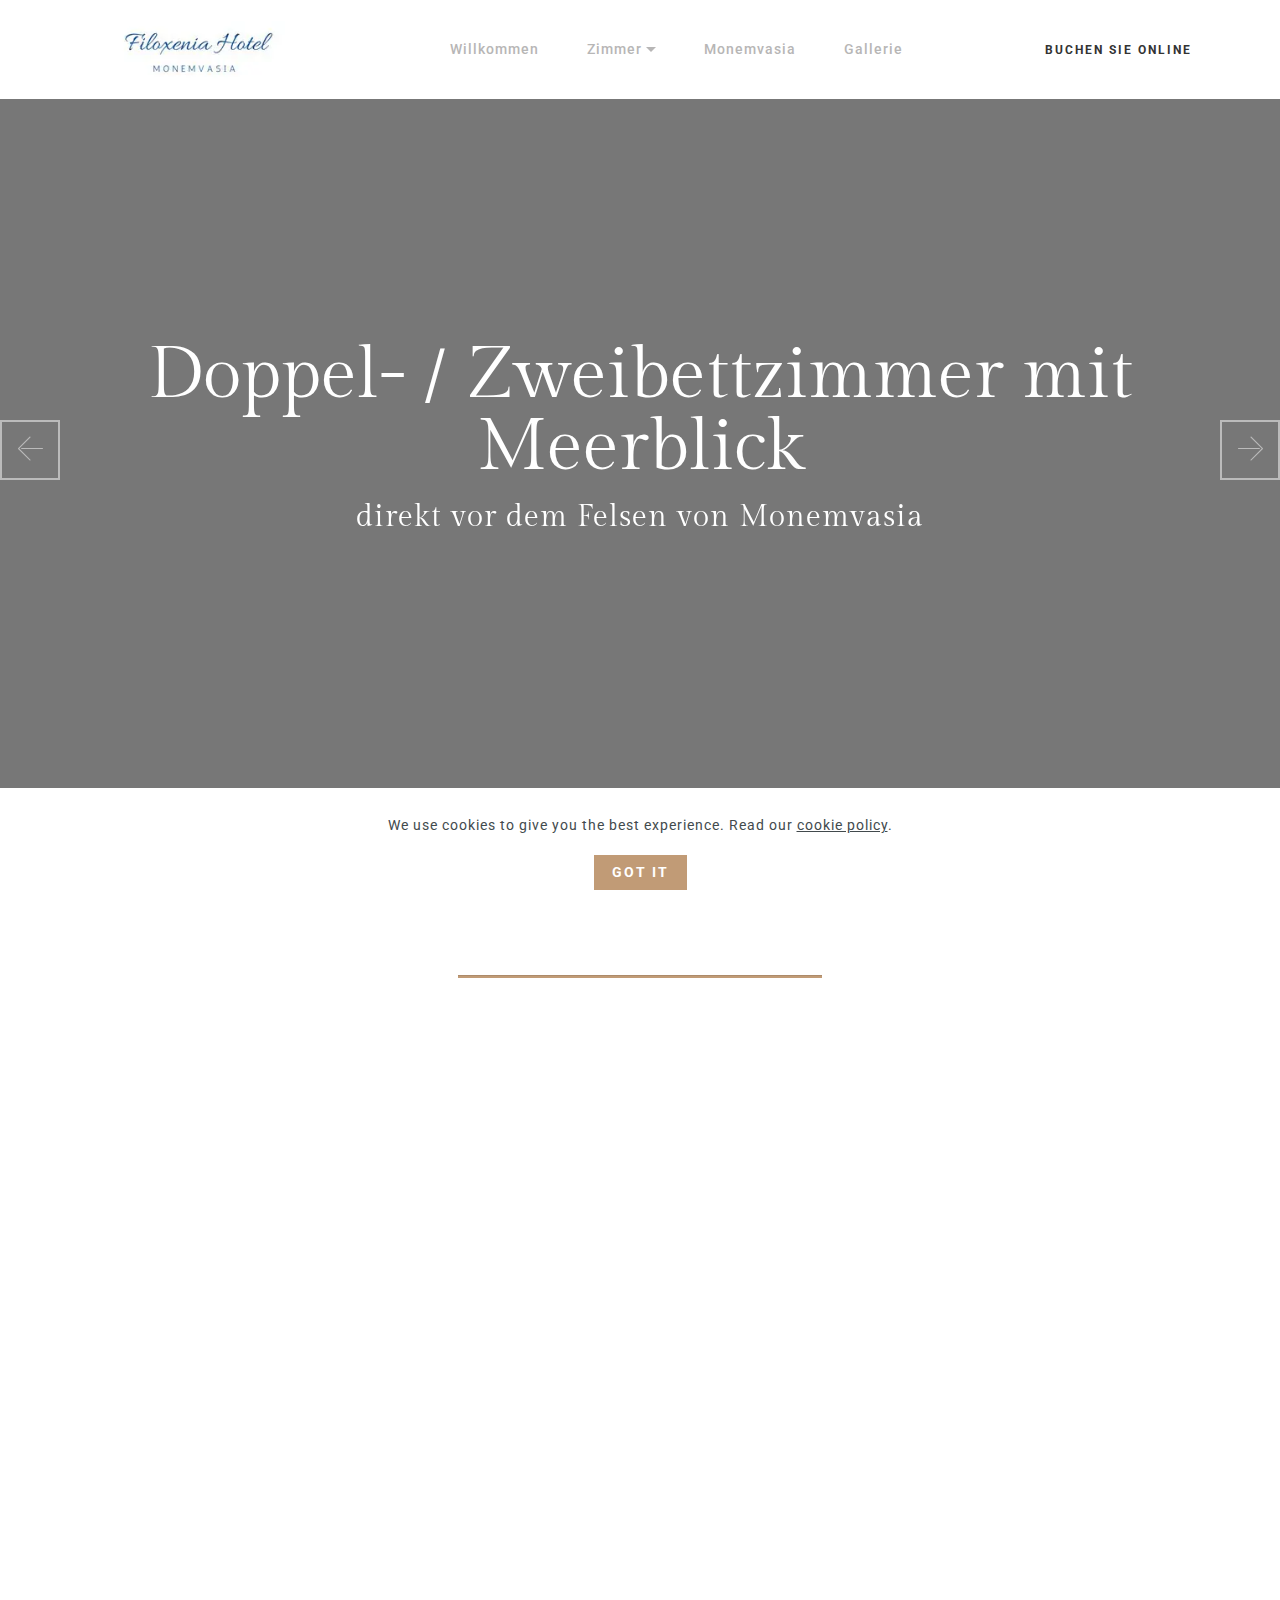
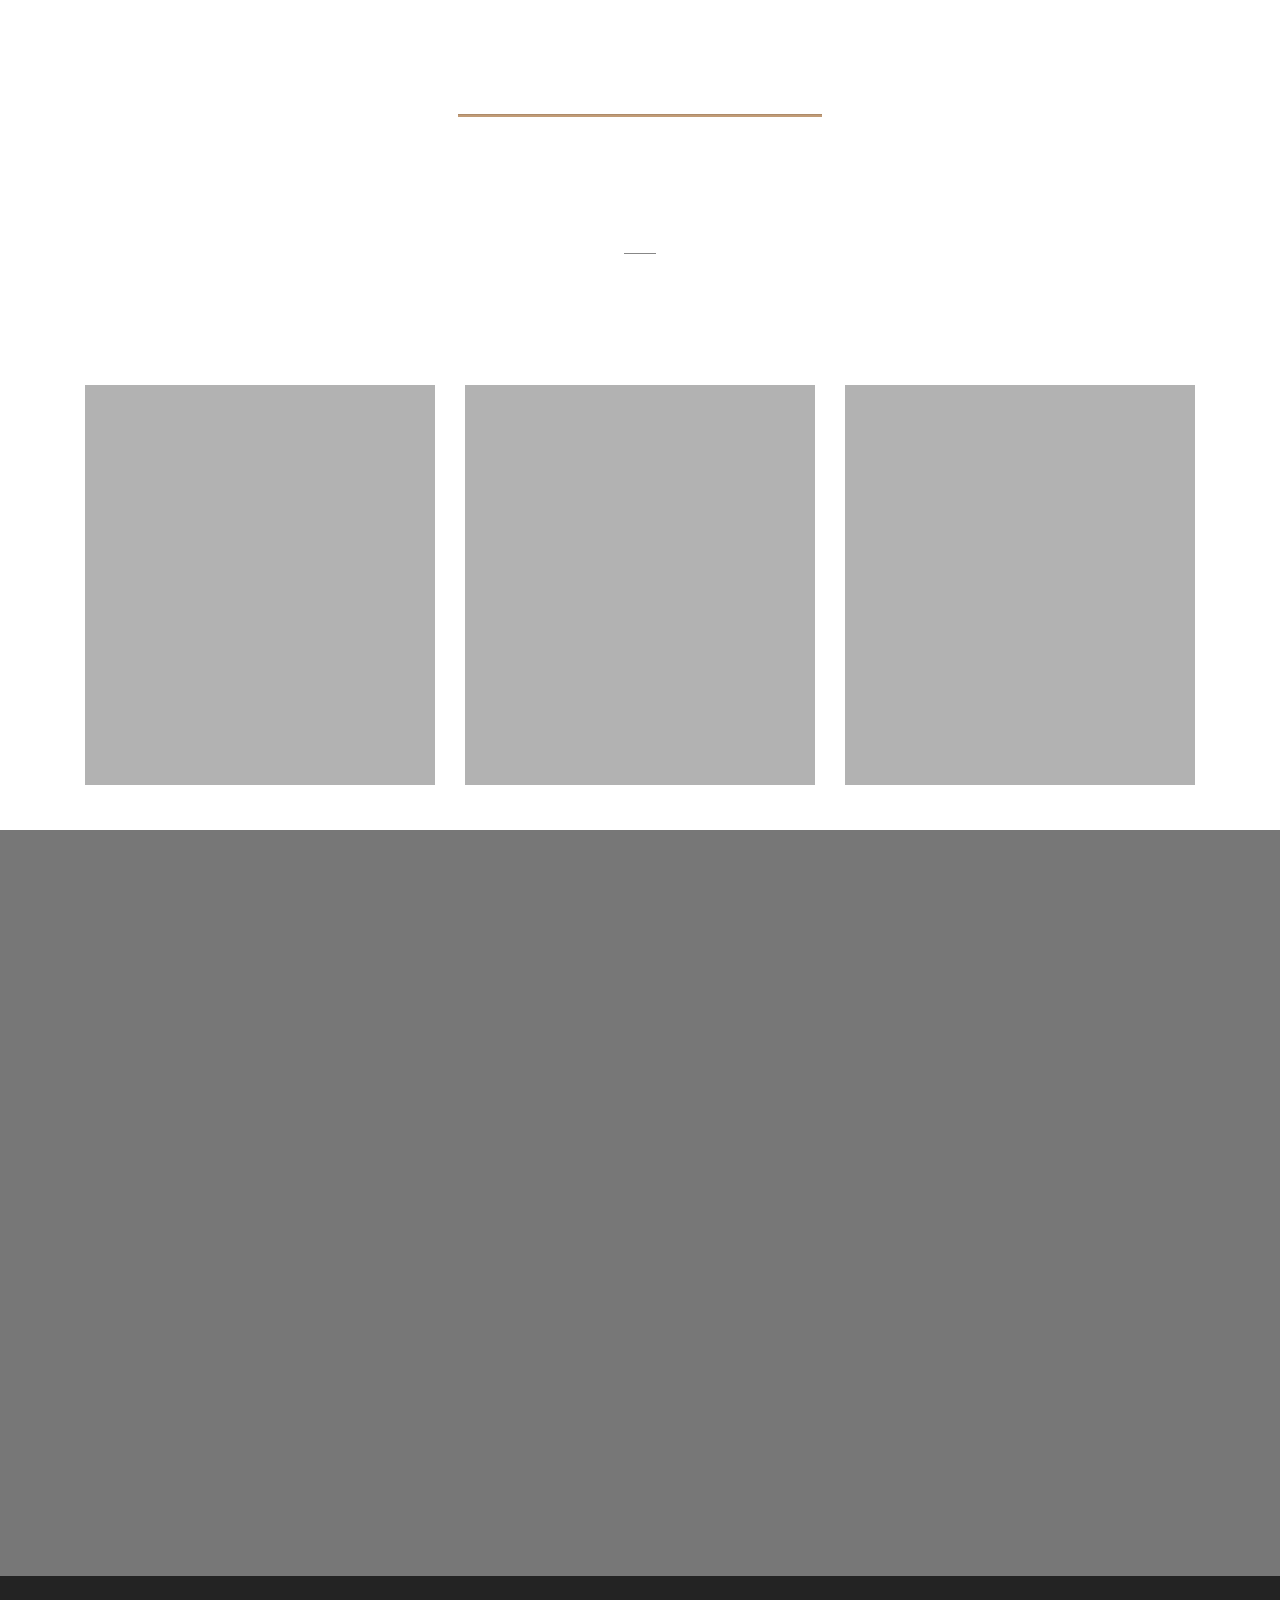
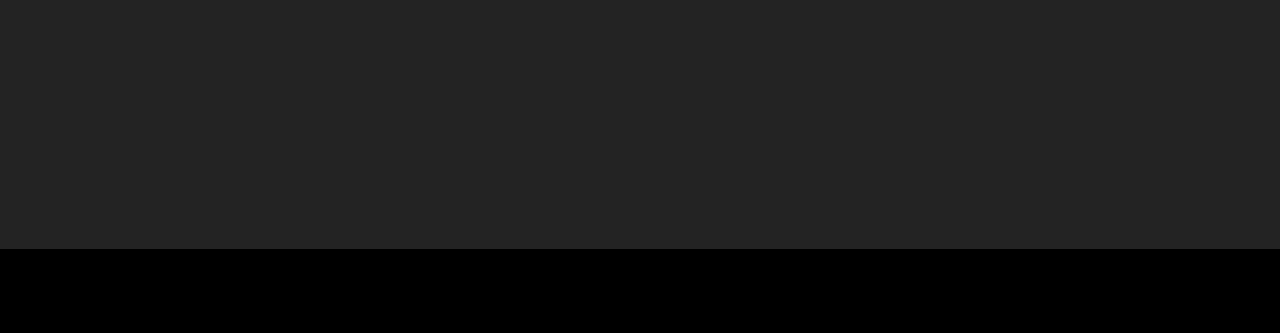
==== page1.html @ c31630b3 "create github pages" ====
<!--Start of Tawk.to Script-->

<script type="text/javascript">

var Tawk_API=Tawk_API||{}, Tawk_LoadStart=new Date();

(function(){

var s1=document.createElement("script"),s0=document.getElementsByTagName("script")[0];

s1.async=true;

s1.src='https://embed.tawk.to/5cc0c6acd6e05b735b4422e1/default';

s1.charset='UTF-8';

s1.setAttribute('crossorigin','*');

s0.parentNode.insertBefore(s1,s0);

})();

</script>

<!--End of Tawk.to Script--><!DOCTYPE html>
<html  >
<head>
  
  <meta charset="UTF-8">
  <meta http-equiv="X-UA-Compatible" content="IE=edge">
  
  <meta name="viewport" content="width=device-width, initial-scale=1, minimum-scale=1">
  <link rel="shortcut icon" href="assets/images/logo-filoxenia-monemvasia.jpg" type="image/x-icon">
  <meta name="description" content="Hotel Filoxenia Monemvasia, Peloponnese, Greece">
  
  
  <title>filoxenia-monemvasia/rooms/double-room-sea-view</title>
  <link rel="stylesheet" href="assets/web/assets/mobirise-icons/mobirise-icons.css">
  <link rel="stylesheet" href="assets/tether/tether.min.css">
  <link rel="stylesheet" href="assets/bootstrap/css/bootstrap.min.css">
  <link rel="stylesheet" href="assets/bootstrap/css/bootstrap-grid.min.css">
  <link rel="stylesheet" href="assets/bootstrap/css/bootstrap-reboot.min.css">
  <link rel="stylesheet" href="assets/web/assets/gdpr-plugin/gdpr-styles.css">
  <link rel="stylesheet" href="assets/animatecss/animate.min.css">
    <link rel="stylesheet" href="assets/popup-overlay-plugin/style.css">
  <link rel="stylesheet" href="assets/dropdown/css/style.css">
  <link rel="stylesheet" href="assets/socicon/css/styles.css">
  <link rel="stylesheet" href="assets/theme/css/style.css">
  <link rel="preload" href="https://fonts.googleapis.com/css?family=Gilda+Display:400&display=swap" as="style" onload="this.onload=null;this.rel='stylesheet'">
  <noscript><link rel="stylesheet" href="https://fonts.googleapis.com/css?family=Gilda+Display:400&display=swap"></noscript>
  <link rel="preload" href="https://fonts.googleapis.com/css?family=Roboto:100,100i,300,300i,400,400i,500,500i,700,700i,900,900i&display=swap" as="style" onload="this.onload=null;this.rel='stylesheet'">
  <noscript><link rel="stylesheet" href="https://fonts.googleapis.com/css?family=Roboto:100,100i,300,300i,400,400i,500,500i,700,700i,900,900i&display=swap"></noscript>
  <link rel="preload" as="style" href="assets/mobirise/css/mbr-additional.css"><link rel="stylesheet" href="assets/mobirise/css/mbr-additional.css" type="text/css">

  
  
  

</head>
<body>
  
  <section class="menu1 menu cid-tWHTuwVwX8" once="menu" id="menu1-h">

    
    

    <nav class="navbar navbar-dropdown navbar-expand-lg">
        <div class="navbar-brand">
            <span class="navbar-logo">
                <a href="#">
                    <img src="assets/images/logo-filoxenia-monemvasia.webp" alt="" style="height: 5.2rem;">
                </a>
            </span>
            
        </div>
        <button class="navbar-toggler" type="button" data-toggle="collapse" data-target="#navbarSupportedContent" aria-controls="navbarNavAltMarkup" aria-expanded="false" aria-label="Toggle navigation">
            <div class="hamburger">
                <span></span>
                <span></span>
                <span></span>
                <span></span>
            </div>
        </button>
      <div class="collapse navbar-collapse" id="navbarSupportedContent">
            <ul class="navbar-nav nav-dropdown mbr-section-btn" data-app-modern-menu="true"><li class="nav-item">
                    <a class="nav-link link text-warning text-primary display-7" href="index.html">Willkommen</a>
                </li>
                <li class="nav-item dropdown">
                    <a class="nav-link link text-warning dropdown-toggle display-7" href="#" data-toggle="dropdown-submenu" aria-expanded="false">Zimmer</a><div class="dropdown-menu"><a class="text-warning dropdown-item text-primary display-7" href="page1.html">Double or Twin room with Sea view<br></a><a class="text-warning dropdown-item text-primary display-7" href="page5.html" aria-expanded="false">Double or Twin room partial view</a><a class="text-warning dropdown-item text-primary display-7" href="page3.html" aria-expanded="false">Triple room</a><a class="text-warning dropdown-item text-primary display-7" href="page2.html" aria-expanded="false">Superior Double room with sea view</a><a class="text-warning dropdown-item text-primary display-7" href="page4.html" aria-expanded="false">Family / Quadruple room</a></div>
                </li>
                <li class="nav-item">
                    <a class="nav-link link text-warning text-primary display-7" href="page6.html">Monemvasia</a>
                </li>
                <li class="nav-item">
                    <a class="nav-link link text-warning text-primary display-7" href="page7.html">Gallerie</a>
                </li></ul>
            <div class="icons-menu">
              <a href="index.html" target="_blank">
                <span class="p-2 mbr-iconfont mbri-mobile"></span>
              </a>
              <a href="mailto:info@filoxenia-monemvasia.gr">
                <span class="p-2 mbr-iconfont mbri-letter"></span>
              </a>
              
              
              
              
            </div>
            <div class="navbar-buttons mbr-section-btn"><a class="btn btn-sm btn-white display-4" href="https://ibe.channex.io/book-now-online">
                    BUCHEN SIE ONLINE
                </a></div>
      </div>
    </nav>
</section>

<section class="slider1 hotelm4_slider1 carousel slide cid-tWHWP2cUi0" data-interval="false" id="slider1-r">

    

    <div class="full-screen"><div class="mbr-slider slide carousel" data-keyboard="false" data-bs-keyboard="false" data-ride="false" data-bs-ride="false" data-interval="false" data-bs-interval="false" data-bs-pause="false" data-pause="false"><ol class="carousel-indicators"><li data-app-prevent-settings="" data-target="#slider1-r" data-bs-target="#slider1-r" class=" active" data-slide-to="0" data-bs-slide-to="0"></li><li data-app-prevent-settings="" data-target="#slider1-r" data-bs-target="#slider1-r" data-slide-to="1" data-bs-slide-to="1"></li></ol><div class="carousel-inner" role="listbox"><div class="carousel-item slider-fullscreen-image active" data-bg-video-slide="false" style="background-image: url(assets/images/w.13-min.webp);"><div class="container container-slide"><div class="image_wrapper"><div class="mbr-overlay"></div><img src="assets/images/w.13-min.webp" alt="" title=""><div class="carousel-caption justify-content-center"><div class="col-10 align-center"><h2 class="mbr-fonts-style display-1">Doppel- / Zweibettzimmer mit Meerblick</h2><p class="lead mbr-text mbr-fonts-style display-5">direkt vor dem Felsen von Monemvasia</p></div></div></div></div></div><div class="carousel-item slider-fullscreen-image" data-bg-video-slide="false" style="background-image: url(assets/images/min.webp);"><div class="container container-slide"><div class="image_wrapper"><div class="mbr-overlay"></div><img src="assets/images/min.webp" alt="" title=""><div class="carousel-caption justify-content-center"><div class="col-10 align-center"><h2 class="mbr-fonts-style display-1">Doppel- / Zweibettzimmer mit Meerblick</h2><p class="lead mbr-text mbr-fonts-style display-5">direkt vor dem Felsen von Monemvasia</p></div></div></div></div></div></div><a data-app-prevent-settings="" class="carousel-control carousel-control-prev" role="button" data-slide="prev" data-bs-slide="prev" href="#slider1-r"><span aria-hidden="true" class="mbri-left mbr-iconfont"></span><span class="sr-only visually-hidden">Previous</span></a><a data-app-prevent-settings="" class="carousel-control carousel-control-next" role="button" data-slide="next" data-bs-slide="next" href="#slider1-r"><span aria-hidden="true" class="mbri-right mbr-iconfont"></span><span class="sr-only visually-hidden">Next</span></a></div></div>

</section>

<section class="mbr-section content1 hotelm4_content1 cid-tWI4MpOX67" id="content1-s">

	

	<div class="container">
		<div class="row justify-content-center">
			<div class="inner-container" style="width: 100%;">
				<hr class="line" style="width: 32%;">
				<p class="mbr-text mbr-fonts-style align-center display-5">Doppel-/Zweibettzimmer mit Meerblick sind voll ausgestattet und bieten einen atemberaubenden Blick auf das Meer und den Felsen von Monemvasia. Sie verfügen über einen möblierten Balkon mit Meerblick. Die Zimmer befinden sich im Erdgeschoss und ersten Stock und sind mit dem Aufzug erreichbar.<br><br>Zimmerausstattung: Dusche, Safe, Telefon, Klimaanlage, Haartrockner, Balkon, Kühlschrank, Toilette, eigenes Bad, Flachbild-TV, Kleiderschrank, Meerblick, kostenfreies WLAN.<br><br>Zimmergröße: 18 m².<br>Betten: 1 Doppelbett mit einer Breite von 140-150 cm oder 2 Einzelbetten mit einer Breite von 90-100 cm.
				</p>
				<hr class="line" style="width: 32%;">
			</div>
		</div>
	</div>
</section>

<section class="features13 popup-btn-cards cid-tXmMVgQjzH" id="features13-2g">

    

    
    <div class="container">
        <h3 class="mbr-section-subtitle main-subtitle mbr-fonts-style align-center mbr-lighter display-4">
            HOTEL FILOXENIA MONEMVASIA&nbsp;</h3>
        <div class="underline align-center pb-3">
            <div class="line"></div>
        </div>
        <h2 class="mbr-section-title main-title mbr-fonts-style align-center display-2">
            Hotel Services &amp; Highlights</h2>
        <div class="row justify-content-center mt-5">
            <div class="col-md-6 content-section col-lg-4 first-row-card">
                <div class="wrapper card-wrapper">
                    <div class="mbr-overlay"></div>
                    <img src="assets/images/quasv04-700x387.webp" alt="">
                    <div class="content-block mbr-white">
                        <h2 class="mbr-section-title card-title mbr-fonts-style align-center mbr-lighter pb-3 display-5">Tägliche Zimmerreinigung&nbsp;</h2>
                        <h3 class="mbr-section-subtitle card-subtitle mbr-fonts-style align-center display-4">HOUSEKEEPING</h3>
                    </div>
                </div>
            </div>

            <div class="col-md-6 content-section col-lg-4 first-row-card">
                <div class="wrapper card-wrapper">
                    <div class="mbr-overlay"></div>
                    <img src="assets/images/08.webp" alt="">
                    <div class="content-block mbr-white">
                        <h2 class="mbr-section-title card-title mbr-fonts-style align-center mbr-lighter pb-3 display-5">Traditionelles Frühstück</h2>
                        <h3 class="mbr-section-subtitle card-subtitle mbr-fonts-style align-center display-4">MON-SON: 08:00 -10:00 UHR</h3>
                    </div>
                </div>
            </div>

            <div class="col-md-6 content-section col-lg-4">
                <div class="wrapper card-wrapper">
                    <div class="mbr-overlay"></div>
                    <img src="assets/images/fortified-city-monemvasia-sea-laconia-greece-peloponnese-min-700x467.webp" alt="">
                    <div class="content-block mbr-white">
                        <h2 class="mbr-section-title card-title mbr-fonts-style align-center mbr-lighter pb-3 display-5">Wunderschöner Urlaubsort</h2>
                        <h3 class="mbr-section-subtitle card-subtitle mbr-fonts-style align-center display-4">In MONEMVASIA</h3>
                    </div>
                </div>
            </div>

            

        </div>
    </div>
</section>

<section class="maps4 hotelm4_maps4 cid-tXmMX1OA90 mbr-parallax-background" id="maps4-2h">

	
    


	<div class="mbr-overlay" style="opacity: 0.5; background-color: rgb(0, 0, 0);">
	</div>
	<div class="container mbr-white">
		
		
		<h2 class="mbr-section-title main-title mbr-fonts-style align-center display-2">Wir freuen uns auf Ihren Kontakt</h2>
		<div class="row main-row justify-content-center pt-5">
			<div class="col-md-10 col-lg-6 form-wrapper">
				
				<h2 class="mbr-section-title form-title mbr-fonts-style pb-3 display-5">Bitte Formular ausfüllen</h2>
				<p class="mbr-text form-text mbr-fonts-style m-0 pb-4 mbr-lighter display-7">Falls Sie Fragen haben sollten, wir freuen uns auf Ihre Nachricht:</p>
				<div class="form1" data-form-type="formoid">
					
					<form action="https://mobirise.eu/" method="POST" class="mbr-form form-with-styler" data-form-title="Mobirise Form"><input type="hidden" name="email" data-form-email="true" value="xeelnkSDzeySKE8vCnLZRAt4De3G+/J+XlOUDst/HrRREev9hx/zMNvJmvyXGzv/w0u1QbWdBTkEB6HUQQ65VmMZj0HrhjK0Zrta/JtVHwnBqJroQAuyzgY6YbpmcMBw.SgWslPSzqSMlo4WdKe0sttro/nkMNei2SHUnL0xVpcCmk0YO6mQwM1LeCkGguurizhlKSPHo8hq4ielHPnnGFMDNnbAsUCcTEcNP9/NOXENG8pO2t/FfIugzeP3iZj6k">
						<div class="row">
							<div hidden="hidden" data-form-alert="" class="alert alert-success col-12">Thanks for filling
								out the form!</div>
							<div hidden="hidden" data-form-alert-danger="" class="alert alert-danger col-12"></div>
						</div>
						<div class="dragArea row">
							<div class="col-md-12 form-group " data-for="firstname">
								<label for="firstname-maps4-2h" class="form-control-label mbr-fonts-style display-7">Vor- und Nachname</label>
								<input type="text" name="firstname" data-form-field="First Name" required="required" class="form-control display-7" id="firstname-maps4-2h">
							</div>
							
							<div data-for="email" class="col-md-12 form-group ">
								<label for="email-maps4-2h" class="form-control-label mbr-fonts-style display-7">E-Mail</label>
								<input type="email" name="email" data-form-field="Email" class="form-control display-7" required="required" id="email-maps4-2h">
							</div>
							
							<div data-for="message" class="col-md-12 form-group ">
								<label for="message-maps4-2h" class="form-control-label mbr-fonts-style display-7">Nachricht</label>
								<textarea name="message" data-form-field="Message" class="form-control display-7" id="message-maps4-2h"></textarea>
							</div>
							<div class="col-md-12 input-group-btn"><button type="submit" class="btn btn-lg btn-form btn-info display-4">SENDEN</button></div>
						</div>
					<span class="gdpr-block">
<label>
<span class="textGDPR display-7" style="color: #a7a7a7"><input type="checkbox" name="gdpr" id="gdpr-maps4-2h" required="">By continuing you agree to our <a style="color: #149dcc; text-decoration: none;" href="terms.html">Terms of Service</a> and <a style="color: #149dcc; text-decoration: none;" href="policy.html">Privacy Policy</a>.</span>
</label>
</span></form>
					
				</div>
			</div>

			<div class="col-md-10 col-lg-6">
				<div class="google-map"><iframe frameborder="0" style="border:0" src="https://www.google.com/maps/embed?pb=!1m18!1m12!1m3!1d3199.473285575088!2d23.036076315752645!3d36.687163281753314!2m3!1f0!2f0!3f0!3m2!1i1024!2i768!4f13.1!3m3!1m2!1s0x149e4028cdf6e199%3A0xb4c437f631eb71ba!2sHotel+Filoxenia+Monemvasia+Lakonias!5e0!3m2!1sde!2sde!4v1556049465210!5m2!1sde!2sde" allowfullscreen=""></iframe></div>
				<div class="row info-row justify-content-center pt-3">
					<div class="first-column col-12 mbr-fonts-style col-md-6 display-7">
						<div><br></div>
					</div>
					<div class="col-md-6 second-column mbr-fonts-style display-7"></div>
				</div>
			</div>
		</div>
	</div>
</section>

<section class="footer1 cid-tWHTuAcENZ" id="footer1-o">
    

    

    <div class="container">
        <div class="row justify-content-center mbr-white">
            <div class="col-md-6 first-column col-lg-4">
                <h2 class="mbr-section-title mbr-fonts-style pb-2 display-5">Unsere Adresse</h2>
                <h3 class="mbr-section-subtitle mbr-fonts-style mbr-lighter display-4">HOTEL FILOXENIA MONEMVASIA&nbsp;<div>ODOS AKRAS MOREAS, 23070 MONEMVASIA</div><div>(Lizenz-Nr: 1248K013A0045600)<br>E-MAIL: info@filoxenia-monemvasia.gr</div></h3>
                <p class="mbr-text mbr-fonts-style display-5">+30 27320 61716
                </p>
            </div>
            <div class="col-md-6 second-column col-lg-4">
                <h2 class="mbr-section-title mbr-fonts-style pb-2 display-5">
                    Folgen Sie uns</h2>
                <h3 class="mbr-section-subtitle mbr-fonts-style mbr-lighter display-4">
                    SOCIAL MEDIA CHANNELS
                </h3>
                <div class="icons-wrapper">
                    <ul>
                        <li>
                            <a class="icon-transition" href="#">
                                <span class="mbr-iconfont socicon-facebook socicon"></span>
                            </a>
                        </li>
                        <li id="HJrbPJt1" class="daMGKP"><a target="_blank" href="https://www.facebook.com/HotelFiloxeniaMonemvasiaLakonias/"><img src="https://static.tacdn.com/img2/widget/tripadvisor_logo_115x18.gif" alt="TripAdvisor" class="widEXCIMG" id="CDSWIDEXCLOGO"></a>
                        </li>
                        
                    </ul>
                </div>
            </div>
            <div class="col-md-7 col-lg-4 third-column">
                <h2 class="mbr-section-title mbr-fonts-style pb-2 display-5">Wetter:</h2>
                <p><a class="weatherwidget-io" href="https://forecast7.com/en/36d6923d06/monemvasia/" data-label_1="MONEMVASIA" data-label_2="WEATHER" data-theme="original" style="display: block; position: relative; height: 98px; padding: 0px; overflow: hidden; text-align: left; text-indent: -299rem;">MONEMVASIA WEATHER<iframe id="weatherwidget-io-0" class="weatherwidget-io-frame" title="Weather Widget" scrolling="no" frameborder="0" width="100%" src="https://weatherwidget.io/w/" style="display: block; position: absolute; top: 0px; height: 98px;"></iframe></a><br></p>
<script>!function(d,s,id){var js,fjs=d.getElementsByTagName(s)[0];if(!d.getElementById(id)){js=d.createElement(s);js.id=id;js.src='https://weatherwidget.io/js/widget.min.js';fjs.parentNode.insertBefore(js,fjs);}}(document,'script','weatherwidget-io-js');</script>
            </div>
        </div>
    </div>
</section>

<section class="footer2 cid-tWHTuAEEJq" once="footer" id="footer2-p">

    

    

    <div class="container">
        <div class="row justify-content-center mbr-white">
            <div class="col-12">
                <p class="mbr-text mb-0 mbr-fonts-style align-center display-7">
                    © Copyright 2023-2024 All in One - All Rights Reserved
                </p>
            </div>
        </div>
    </div>
</section>


<script src="assets/web/assets/jquery/jquery.min.js"></script>
  <script src="assets/popper/popper.min.js"></script>
  <script src="assets/tether/tether.min.js"></script>
  <script src="assets/bootstrap/js/bootstrap.min.js"></script>
  <script src="assets/web/assets/cookies-alert-plugin/cookies-alert-core.js"></script>
  <script src="assets/web/assets/cookies-alert-plugin/cookies-alert-script.js"></script>
  <script src="assets/smoothscroll/smooth-scroll.js"></script>
  <script src="assets/viewportchecker/jquery.viewportchecker.js"></script>
      <script src="assets/dropdown/js/nav-dropdown.js"></script>
  <script src="assets/dropdown/js/navbar-dropdown.js"></script>
  <script src="assets/touchswipe/jquery.touch-swipe.min.js"></script>
  <script src="assets/ytplayer/index.js"></script>
  <script src="assets/vimeoplayer/jquery.mb.vimeo_player.js"></script>
  <script src="assets/bootstrapcarouselswipe/bootstrap-carousel-swipe.js"></script>
  <script src="assets/mbr-popup-btns/mbr-popup-btns.js"></script>
  <script src="assets/parallax/jarallax.min.js"></script>
  <script src="assets/theme/js/script.js"></script>
  <script src="assets/slidervideo/script.js"></script>
  <script src="assets/formoid/formoid.min.js"></script>
  
  
  
<input name="cookieData" type="hidden" data-cookie-cookiesAlertType='false' data-cookie-customDialogSelector='null' data-cookie-colorText='#424a4d' data-cookie-colorBg='rgb(255, 255, 255)' data-cookie-opacityOverlay='0' data-cookie-bgOpacity='100' data-cookie-textButton='GOT IT' data-cookie-rejectText='REJECT' data-cookie-colorButton='#C19B76' data-cookie-rejectColor='#ffffff' data-cookie-colorLink='#424a4d' data-cookie-underlineLink='true' data-cookie-text="We use cookies to give you the best experience. Read our <a href='privacy.html'>cookie policy</a>.">
   <div id="scrollToTop" class="scrollToTop mbr-arrow-up"><a style="text-align: center;"><i class="mbr-arrow-up-icon mbr-arrow-up-icon-cm cm-icon cm-icon-smallarrow-up"></i></a></div>
    <input name="animation" type="hidden">
  
</body>
</html>
---- assets/web/assets/mobirise-icons/mobirise-icons.css ----
@font-face {
  font-family: 'MobiriseIcons';
  src:  url('mobirise-icons.eot?spat4u');
  src:  url('mobirise-icons.eot?spat4u#iefix') format('embedded-opentype'),
    url('mobirise-icons.ttf?spat4u') format('truetype'),
    url('mobirise-icons.woff?spat4u') format('woff'),
    url('mobirise-icons.svg?spat4u#MobiriseIcons') format('svg');
  font-weight: normal;
  font-style: normal;
  font-display: swap;
}

[class^="mbri-"], [class*=" mbri-"] {
  /* use !important to prevent issues with browser extensions that change fonts */
  font-family: MobiriseIcons !important;
  speak: none;
  font-style: normal;
  font-weight: normal;
  font-variant: normal;
  text-transform: none;
  line-height: 1;

  /* Better Font Rendering =========== */
  -webkit-font-smoothing: antialiased;
  -moz-osx-font-smoothing: grayscale;
}

.mbri-add-submenu:before {
  content: "\e900";
}
.mbri-alert:before {
  content: "\e901";
}
.mbri-align-center:before {
  content: "\e902";
}
.mbri-align-justify:before {
  content: "\e903";
}
.mbri-align-left:before {
  content: "\e904";
}
.mbri-align-right:before {
  content: "\e905";
}
.mbri-android:before {
  content: "\e906";
}
.mbri-apple:before {
  content: "\e907";
}
.mbri-arrow-down:before {
  content: "\e908";
}
.mbri-arrow-next:before {
  content: "\e909";
}
.mbri-arrow-prev:before {
  content: "\e90a";
}
.mbri-arrow-up:before {
  content: "\e90b";
}
.mbri-bold:before {
  content: "\e90c";
}
.mbri-bookmark:before {
  content: "\e90d";
}
.mbri-bootstrap:before {
  content: "\e90e";
}
.mbri-briefcase:before {
  content: "\e90f";
}
.mbri-browse:before {
  content: "\e910";
}
.mbri-bulleted-list:before {
  content: "\e911";
}
.mbri-calendar:before {
  content: "\e912";
}
.mbri-camera:before {
  content: "\e913";
}
.mbri-cart-add:before {
  content: "\e914";
}
.mbri-cart-full:before {
  content: "\e915";
}
.mbri-cash:before {
  content: "\e916";
}
.mbri-change-style:before {
  content: "\e917";
}
.mbri-chat:before {
  content: "\e918";
}
.mbri-clock:before {
  content: "\e919";
}
.mbri-close:before {
  content: "\e91a";
}
.mbri-cloud:before {
  content: "\e91b";
}
.mbri-code:before {
  content: "\e91c";
}
.mbri-contact-form:before {
  content: "\e91d";
}
.mbri-credit-card:before {
  content: "\e91e";
}
.mbri-cursor-click:before {
  content: "\e91f";
}
.mbri-cust-feedback:before {
  content: "\e920";
}
.mbri-database:before {
  content: "\e921";
}
.mbri-delivery:before {
  content: "\e922";
}
.mbri-desktop:before {
  content: "\e923";
}
.mbri-devices:before {
  content: "\e924";
}
.mbri-down:before {
  content: "\e925";
}
.mbri-download:before {
  content: "\e989";
}
.mbri-drag-n-drop:before {
  content: "\e927";
}
.mbri-drag-n-drop2:before {
  content: "\e928";
}
.mbri-edit:before {
  content: "\e929";
}
.mbri-edit2:before {
  content: "\e92a";
}
.mbri-error:before {
  content: "\e92b";
}
.mbri-extension:before {
  content: "\e92c";
}
.mbri-features:before {
  content: "\e92d";
}
.mbri-file:before {
  content: "\e92e";
}
.mbri-flag:before {
  content: "\e92f";
}
.mbri-folder:before {
  content: "\e930";
}
.mbri-gift:before {
  content: "\e931";
}
.mbri-github:before {
  content: "\e932";
}
.mbri-globe:before {
  content: "\e933";
}
.mbri-globe-2:before {
  content: "\e934";
}
.mbri-growing-chart:before {
  content: "\e935";
}
.mbri-hearth:before {
  content: "\e936";
}
.mbri-help:before {
  content: "\e937";
}
.mbri-home:before {
  content: "\e938";
}
.mbri-hot-cup:before {
  content: "\e939";
}
.mbri-idea:before {
  content: "\e93a";
}
.mbri-image-gallery:before {
  content: "\e93b";
}
.mbri-image-slider:before {
  content: "\e93c";
}
.mbri-info:before {
  content: "\e93d";
}
.mbri-italic:before {
  content: "\e93e";
}
.mbri-key:before {
  content: "\e93f";
}
.mbri-laptop:before {
  content: "\e940";
}
.mbri-layers:before {
  content: "\e941";
}
.mbri-left-right:before {
  content: "\e942";
}
.mbri-left:before {
  content: "\e943";
}
.mbri-letter:before {
  content: "\e944";
}
.mbri-like:before {
  content: "\e945";
}
.mbri-link:before {
  content: "\e946";
}
.mbri-lock:before {
  content: "\e947";
}
.mbri-login:before {
  content: "\e948";
}
.mbri-logout:before {
  content: "\e949";
}
.mbri-magic-stick:before {
  content: "\e94a";
}
.mbri-map-pin:before {
  content: "\e94b";
}
.mbri-menu:before {
  content: "\e94c";
}
.mbri-mobile:before {
  content: "\e94d";
}
.mbri-mobile2:before {
  content: "\e94e";
}
.mbri-mobirise:before {
  content: "\e94f";
}
.mbri-more-horizontal:before {
  content: "\e950";
}
.mbri-more-vertical:before {
  content: "\e951";
}
.mbri-music:before {
  content: "\e952";
}
.mbri-new-file:before {
  content: "\e953";
}
.mbri-numbered-list:before {
  content: "\e954";
}
.mbri-opened-folder:before {
  content: "\e955";
}
.mbri-pages:before {
  content: "\e956";
}
.mbri-paper-plane:before {
  content: "\e957";
}
.mbri-paperclip:before {
  content: "\e958";
}
.mbri-photo:before {
  content: "\e959";
}
.mbri-photos:before {
  content: "\e95a";
}
.mbri-pin:before {
  content: "\e95b";
}
.mbri-play:before {
  content: "\e95c";
}
.mbri-plus:before {
  content: "\e95d";
}
.mbri-preview:before {
  content: "\e95e";
}
.mbri-print:before {
  content: "\e95f";
}
.mbri-protect:before {
  content: "\e960";
}
.mbri-question:before {
  content: "\e961";
}
.mbri-quote-left:before {
  content: "\e962";
}
.mbri-quote-right:before {
  content: "\e963";
}
.mbri-refresh:before {
  content: "\e964";
}
.mbri-responsive:before {
  content: "\e965";
}
.mbri-right:before {
  content: "\e966";
}
.mbri-rocket:before {
  content: "\e967";
}
.mbri-sad-face:before {
  content: "\e968";
}
.mbri-sale:before {
  content: "\e969";
}
.mbri-save:before {
  content: "\e96a";
}
.mbri-search:before {
  content: "\e96b";
}
.mbri-setting:before {
  content: "\e96c";
}
.mbri-setting2:before {
  content: "\e96d";
}
.mbri-setting3:before {
  content: "\e96e";
}
.mbri-share:before {
  content: "\e96f";
}
.mbri-shopping-bag:before {
  content: "\e970";
}
.mbri-shopping-basket:before {
  content: "\e971";
}
.mbri-shopping-cart:before {
  content: "\e972";
}
.mbri-sites:before {
  content: "\e973";
}
.mbri-smile-face:before {
  content: "\e974";
}
.mbri-speed:before {
  content: "\e975";
}
.mbri-star:before {
  content: "\e976";
}
.mbri-success:before {
  content: "\e977";
}
.mbri-sun:before {
  content: "\e978";
}
.mbri-sun2:before {
  content: "\e979";
}
.mbri-tablet:before {
  content: "\e97a";
}
.mbri-tablet-vertical:before {
  content: "\e97b";
}
.mbri-target:before {
  content: "\e97c";
}
.mbri-timer:before {
  content: "\e97d";
}
.mbri-to-ftp:before {
  content: "\e97e";
}
.mbri-to-local-drive:before {
  content: "\e97f";
}
.mbri-touch-swipe:before {
  content: "\e980";
}
.mbri-touch:before {
  content: "\e981";
}
.mbri-trash:before {
  content: "\e982";
}
.mbri-underline:before {
  content: "\e983";
}
.mbri-unlink:before {
  content: "\e984";
}
.mbri-unlock:before {
  content: "\e985";
}
.mbri-up-down:before {
  content: "\e986";
}
.mbri-up:before {
  content: "\e987";
}
.mbri-update:before {
  content: "\e988";
}
.mbri-upload:before {
 content: "\e926"; 
}
.mbri-user:before {
  content: "\e98a";
}
.mbri-user2:before {
  content: "\e98b";
}
.mbri-users:before {
  content: "\e98c";
}
.mbri-video:before {
  content: "\e98d";
}
.mbri-video-play:before {
  content: "\e98e";
}
.mbri-watch:before {
  content: "\e98f";
}
.mbri-website-theme:before {
  content: "\e990";
}
.mbri-wifi:before {
  content: "\e991";
}
.mbri-windows:before {
  content: "\e992";
}
.mbri-zoom-out:before {
  content: "\e993";
}
.mbri-redo:before {
  content: "\e994";
}
.mbri-undo:before {
  content: "\e995";
}
---- assets/web/assets/gdpr-plugin/gdpr-styles.css ----
.gdpr-block {
    padding: 10px;
    font-size: 14px;
    display: block;
    width: 100%;
    text-align: center;
}
.gdpr-block.covert {
	display: none;
}
.textGDPR {
    position: relative;
}
.gdpr-block label span.textGDPR input[name='gdpr']{
    width: 15px;
    height: 15px;
    margin: 0;
    position: absolute;
    top: 3px;
    left: -20px;
}
.gdpr-block label {
    color: #a7a7a7;
    vertical-align: middle;
    user-select: none;
    margin-bottom: 0;
}
---- assets/popup-overlay-plugin/style.css ----
html.is-builder .modal-backdrop.show {
    display: none !important;
}
---- assets/dropdown/css/style.css ----
.navbar-dropdown {
  left: 0;
  padding: 0;
  position: absolute;
  right: 0;
  top: 0;
  transition: all 0.45s ease;
  z-index: 1030;
  background: #282828; }
  .navbar-dropdown .navbar-logo {
    margin-right: 0.8rem;
    transition: margin 0.3s ease-in-out;
    vertical-align: middle; }
    .navbar-dropdown .navbar-logo img {
      height: 3.125rem;
      transition: all 0.3s ease-in-out; }
    .navbar-dropdown .navbar-logo.mbr-iconfont {
      font-size: 3.125rem;
      line-height: 3.125rem; }
  .navbar-dropdown .navbar-caption {
    font-weight: 700;
    white-space: normal;
    vertical-align: -4px;
    line-height: 3.125rem !important; }
    .navbar-dropdown .navbar-caption, .navbar-dropdown .navbar-caption:hover {
      color: inherit;
      text-decoration: none; }
  .navbar-dropdown .mbr-iconfont + .navbar-caption {
    vertical-align: -1px; }
  .navbar-dropdown.navbar-fixed-top {
    position: fixed; }
  .navbar-dropdown .navbar-brand span {
    vertical-align: -4px; }
  .navbar-dropdown.bg-color.transparent {
    background: none; }
  .navbar-dropdown.navbar-short .navbar-brand {
    padding: 0.625rem 0; }
    .navbar-dropdown.navbar-short .navbar-brand span {
      vertical-align: -1px; }
  .navbar-dropdown.navbar-short .navbar-caption {
    line-height: 2.375rem !important;
    vertical-align: -2px; }
  .navbar-dropdown.navbar-short .navbar-logo {
    margin-right: 0.5rem; }
    .navbar-dropdown.navbar-short .navbar-logo img {
      height: 2.375rem; }
    .navbar-dropdown.navbar-short .navbar-logo.mbr-iconfont {
      font-size: 2.375rem;
      line-height: 2.375rem; }
  .navbar-dropdown.navbar-short .mbr-table-cell {
    height: 3.625rem; }
  .navbar-dropdown .navbar-close {
    left: 0.6875rem;
    position: fixed;
    top: 0.75rem;
    z-index: 1000; }
  .navbar-dropdown .hamburger-icon {
    content: "";
    display: inline-block;
    vertical-align: middle;
    width: 16px;
    -webkit-box-shadow: 0 -6px 0 1px #282828,0 0 0 1px #282828,0 6px 0 1px #282828;
    -moz-box-shadow: 0 -6px 0 1px #282828,0 0 0 1px #282828,0 6px 0 1px #282828;
    box-shadow: 0 -6px 0 1px #282828,0 0 0 1px #282828,0 6px 0 1px #282828; }

.dropdown-menu .dropdown-toggle[data-toggle="dropdown-submenu"]::after {
  border-bottom: 0.35em solid transparent;
  border-left: 0.35em solid;
  border-right: 0;
  border-top: 0.35em solid transparent;
  margin-left: 0.3rem; }

.dropdown-menu .dropdown-item:focus {
  outline: 0; }

.nav-dropdown {
  font-size: 0.75rem;
  font-weight: 500;
  height: auto !important; }
  .nav-dropdown .nav-btn {
    padding-left: 1rem; }
  .nav-dropdown .link {
    margin: .667em 1.667em;
    font-weight: 500;
    padding: 0;
    transition: color .2s ease-in-out; }
    .nav-dropdown .link.dropdown-toggle {
      margin-right: 2.583em; }
      .nav-dropdown .link.dropdown-toggle::after {
        margin-left: .25rem;
        border-top: 0.35em solid;
        border-right: 0.35em solid transparent;
        border-left: 0.35em solid transparent;
        border-bottom: 0; }
      .nav-dropdown .link.dropdown-toggle[aria-expanded="true"] {
        margin: 0;
        padding: 0.667em 3.263em  0.667em 1.667em; }
  .nav-dropdown .link::after,
  .nav-dropdown .dropdown-item::after {
    color: inherit; }
  .nav-dropdown .btn {
    font-size: 0.75rem;
    font-weight: 700;
    letter-spacing: 0;
    margin-bottom: 0;
    padding-left: 1.25rem;
    padding-right: 1.25rem; }
  .nav-dropdown .dropdown-menu {
    border-radius: 0;
    border: 0;
    left: 0;
    margin: 0;
    padding-bottom: 1.25rem;
    padding-top: 1.25rem;
    position: relative; }
  .nav-dropdown .dropdown-submenu {
    margin-left: 0.125rem;
    top: 0; }
  .nav-dropdown .dropdown-item {
    font-weight: 500;
    line-height: 2;
    padding: 0.3846em 4.615em 0.3846em 1.5385em;
    position: relative;
    transition: color .2s ease-in-out, background-color .2s ease-in-out; }
    .nav-dropdown .dropdown-item::after {
      margin-top: -0.3077em;
      position: absolute;
      right: 1.1538em;
      top: 50%; }
    .nav-dropdown .dropdown-item:focus, .nav-dropdown .dropdown-item:hover {
      background: none; }

@media (max-width: 767px) {
  .nav-dropdown.navbar-toggleable-sm {
    bottom: 0;
    display: none;
    left: 0;
    overflow-x: hidden;
    position: fixed;
    top: 0;
    transform: translateX(-100%);
    -ms-transform: translateX(-100%);
    -webkit-transform: translateX(-100%);
    width: 18.75rem;
    z-index: 999; } }
.nav-dropdown.navbar-toggleable-xl {
  bottom: 0;
  display: none;
  left: 0;
  overflow-x: hidden;
  position: fixed;
  top: 0;
  transform: translateX(-100%);
  -ms-transform: translateX(-100%);
  -webkit-transform: translateX(-100%);
  width: 18.75rem;
  z-index: 999; }

.nav-dropdown-sm {
  display: block !important;
  overflow-x: hidden;
  overflow: auto;
  padding-top: 3.875rem; }
  .nav-dropdown-sm::after {
    content: "";
    display: block;
    height: 3rem;
    width: 100%; }
  .nav-dropdown-sm.collapse.in ~ .navbar-close {
    display: block !important; }
  .nav-dropdown-sm.collapsing, .nav-dropdown-sm.collapse.in {
    transform: translateX(0);
    -ms-transform: translateX(0);
    -webkit-transform: translateX(0);
    transition: all 0.25s ease-out;
    -webkit-transition: all 0.25s ease-out;
    background: #282828; }
  .nav-dropdown-sm.collapsing[aria-expanded="false"] {
    transform: translateX(-100%);
    -ms-transform: translateX(-100%);
    -webkit-transform: translateX(-100%); }
  .nav-dropdown-sm .nav-item {
    display: block;
    margin-left: 0 !important;
    padding-left: 0; }
  .nav-dropdown-sm .link,
  .nav-dropdown-sm .dropdown-item {
    border-top: 1px dotted rgba(255, 255, 255, 0.1);
    font-size: 0.8125rem;
    line-height: 1.6;
    margin: 0 !important;
    padding: 0.875rem 2.4rem 0.875rem 1.5625rem !important;
    position: relative;
    white-space: normal; }
    .nav-dropdown-sm .link:focus, .nav-dropdown-sm .link:hover,
    .nav-dropdown-sm .dropdown-item:focus,
    .nav-dropdown-sm .dropdown-item:hover {
      background: rgba(0, 0, 0, 0.2) !important;
      color: #c0a375; }
  .nav-dropdown-sm .nav-btn {
    position: relative;
    padding: 1.5625rem 1.5625rem 0 1.5625rem; }
    .nav-dropdown-sm .nav-btn::before {
      border-top: 1px dotted rgba(255, 255, 255, 0.1);
      content: "";
      left: 0;
      position: absolute;
      top: 0;
      width: 100%; }
    .nav-dropdown-sm .nav-btn + .nav-btn {
      padding-top: 0.625rem; }
      .nav-dropdown-sm .nav-btn + .nav-btn::before {
        display: none; }
  .nav-dropdown-sm .btn {
    padding: 0.625rem 0; }
  .nav-dropdown-sm .dropdown-toggle[data-toggle="dropdown-submenu"]::after {
    margin-left: .25rem;
    border-top: 0.35em solid;
    border-right: 0.35em solid transparent;
    border-left: 0.35em solid transparent;
    border-bottom: 0; }
  .nav-dropdown-sm .dropdown-toggle[data-toggle="dropdown-submenu"][aria-expanded="true"]::after {
    border-top: 0;
    border-right: 0.35em solid transparent;
    border-left: 0.35em solid transparent;
    border-bottom: 0.35em solid; }
  .nav-dropdown-sm .dropdown-menu {
    margin: 0;
    padding: 0;
    position: relative;
    top: 0;
    left: 0;
    width: 100%;
    border: 0;
    float: none;
    border-radius: 0;
    background: none; }
  .nav-dropdown-sm .dropdown-submenu {
    left: 100%;
    margin-left: 0.125rem;
    margin-top: -1.25rem;
    top: 0; }

.navbar-toggleable-sm .nav-dropdown .dropdown-menu {
  position: absolute; }

.navbar-toggleable-sm .nav-dropdown .dropdown-submenu {
  left: 100%;
  margin-left: 0.125rem;
  margin-top: -1.25rem;
  top: 0; }

.navbar-toggleable-sm.opened .nav-dropdown .dropdown-menu {
  position: relative; }

.navbar-toggleable-sm.opened .nav-dropdown .dropdown-submenu {
  left: 0;
  margin-left: 00rem;
  margin-top: 0rem;
  top: 0; }

.is-builder .nav-dropdown.collapsing {
  transition: none !important; }

/*# sourceMappingURL=style.css.map */
---- assets/socicon/css/styles.css ----
@charset "UTF-8";

@font-face {
  font-family: 'Socicon';
  src:  url('../fonts/socicon.eot');
  src:  url('../fonts/socicon.eot?#iefix') format('embedded-opentype'),
    url('../fonts/socicon.woff2') format('woff2'),
    url('../fonts/socicon.ttf') format('truetype'),
    url('../fonts/socicon.woff') format('woff'),
    url('../fonts/socicon.svg#socicon') format('svg');
  font-weight: normal;
  font-style: normal;
}

[data-icon]:before {
  font-family: "socicon" !important;
  content: attr(data-icon);
  font-style: normal !important;
  font-weight: normal !important;
  font-variant: normal !important;
  text-transform: none !important;
  speak: none;
  line-height: 1;
  -webkit-font-smoothing: antialiased;
  -moz-osx-font-smoothing: grayscale;
}

[class^="socicon-"], [class*=" socicon-"] {
  /* use !important to prevent issues with browser extensions that change fonts */
  font-family: 'Socicon' !important;
  speak: none;
  font-style: normal;
  font-weight: normal;
  font-variant: normal;
  text-transform: none;
  line-height: 1;

  /* Better Font Rendering =========== */
  -webkit-font-smoothing: antialiased;
  -moz-osx-font-smoothing: grayscale;
}

.socicon-eitaa:before {
  content: "\e97c";
}
.socicon-soroush:before {
  content: "\e97d";
}
.socicon-bale:before {
  content: "\e97e";
}
.socicon-zazzle:before {
  content: "\e97b";
}
.socicon-society6:before {
  content: "\e97a";
}
.socicon-redbubble:before {
  content: "\e979";
}
.socicon-avvo:before {
  content: "\e978";
}
.socicon-stitcher:before {
  content: "\e977";
}
.socicon-googlehangouts:before {
  content: "\e974";
}
.socicon-dlive:before {
  content: "\e975";
}
.socicon-vsco:before {
  content: "\e976";
}
.socicon-flipboard:before {
  content: "\e973";
}
.socicon-ubuntu:before {
  content: "\e958";
}
.socicon-artstation:before {
  content: "\e959";
}
.socicon-invision:before {
  content: "\e95a";
}
.socicon-torial:before {
  content: "\e95b";
}
.socicon-collectorz:before {
  content: "\e95c";
}
.socicon-seenthis:before {
  content: "\e95d";
}
.socicon-googleplaymusic:before {
  content: "\e95e";
}
.socicon-debian:before {
  content: "\e95f";
}
.socicon-filmfreeway:before {
  content: "\e960";
}
.socicon-gnome:before {
  content: "\e961";
}
.socicon-itchio:before {
  content: "\e962";
}
.socicon-jamendo:before {
  content: "\e963";
}
.socicon-mix:before {
  content: "\e964";
}
.socicon-sharepoint:before {
  content: "\e965";
}
.socicon-tinder:before {
  content: "\e966";
}
.socicon-windguru:before {
  content: "\e967";
}
.socicon-cdbaby:before {
  content: "\e968";
}
.socicon-elementaryos:before {
  content: "\e969";
}
.socicon-stage32:before {
  content: "\e96a";
}
.socicon-tiktok:before {
  content: "\e96b";
}
.socicon-gitter:before {
  content: "\e96c";
}
.socicon-letterboxd:before {
  content: "\e96d";
}
.socicon-threema:before {
  content: "\e96e";
}
.socicon-splice:before {
  content: "\e96f";
}
.socicon-metapop:before {
  content: "\e970";
}
.socicon-naver:before {
  content: "\e971";
}
.socicon-remote:before {
  content: "\e972";
}
.socicon-internet:before {
  content: "\e957";
}
.socicon-moddb:before {
  content: "\e94b";
}
.socicon-indiedb:before {
  content: "\e94c";
}
.socicon-traxsource:before {
  content: "\e94d";
}
.socicon-gamefor:before {
  content: "\e94e";
}
.socicon-pixiv:before {
  content: "\e94f";
}
.socicon-myanimelist:before {
  content: "\e950";
}
.socicon-blackberry:before {
  content: "\e951";
}
.socicon-wickr:before {
  content: "\e952";
}
.socicon-spip:before {
  content: "\e953";
}
.socicon-napster:before {
  content: "\e954";
}
.socicon-beatport:before {
  content: "\e955";
}
.socicon-hackerone:before {
  content: "\e956";
}
.socicon-hackernews:before {
  content: "\e946";
}
.socicon-smashwords:before {
  content: "\e947";
}
.socicon-kobo:before {
  content: "\e948";
}
.socicon-bookbub:before {
  content: "\e949";
}
.socicon-mailru:before {
  content: "\e94a";
}
.socicon-gitlab:before {
  content: "\e945";
}
.socicon-instructables:before {
  content: "\e944";
}
.socicon-portfolio:before {
  content: "\e943";
}
.socicon-codered:before {
  content: "\e940";
}
.socicon-origin:before {
  content: "\e941";
}
.socicon-nextdoor:before {
  content: "\e942";
}
.socicon-udemy:before {
  content: "\e93f";
}
.socicon-livemaster:before {
  content: "\e93e";
}
.socicon-crunchbase:before {
  content: "\e93b";
}
.socicon-homefy:before {
  content: "\e93c";
}
.socicon-calendly:before {
  content: "\e93d";
}
.socicon-realtor:before {
  content: "\e90f";
}
.socicon-tidal:before {
  content: "\e910";
}
.socicon-qobuz:before {
  content: "\e911";
}
.socicon-natgeo:before {
  content: "\e912";
}
.socicon-mastodon:before {
  content: "\e913";
}
.socicon-unsplash:before {
  content: "\e914";
}
.socicon-homeadvisor:before {
  content: "\e915";
}
.socicon-angieslist:before {
  content: "\e916";
}
.socicon-codepen:before {
  content: "\e917";
}
.socicon-slack:before {
  content: "\e918";
}
.socicon-openaigym:before {
  content: "\e919";
}
.socicon-logmein:before {
  content: "\e91a";
}
.socicon-fiverr:before {
  content: "\e91b";
}
.socicon-gotomeeting:before {
  content: "\e91c";
}
.socicon-aliexpress:before {
  content: "\e91d";
}
.socicon-guru:before {
  content: "\e91e";
}
.socicon-appstore:before {
  content: "\e91f";
}
.socicon-homes:before {
  content: "\e920";
}
.socicon-zoom:before {
  content: "\e921";
}
.socicon-alibaba:before {
  content: "\e922";
}
.socicon-craigslist:before {
  content: "\e923";
}
.socicon-wix:before {
  content: "\e924";
}
.socicon-redfin:before {
  content: "\e925";
}
.socicon-googlecalendar:before {
  content: "\e926";
}
.socicon-shopify:before {
  content: "\e927";
}
.socicon-freelancer:before {
  content: "\e928";
}
.socicon-seedrs:before {
  content: "\e929";
}
.socicon-bing:before {
  content: "\e92a";
}
.socicon-doodle:before {
  content: "\e92b";
}
.socicon-bonanza:before {
  content: "\e92c";
}
.socicon-squarespace:before {
  content: "\e92d";
}
.socicon-toptal:before {
  content: "\e92e";
}
.socicon-gust:before {
  content: "\e92f";
}
.socicon-ask:before {
  content: "\e930";
}
.socicon-trulia:before {
  content: "\e931";
}
.socicon-loomly:before {
  content: "\e932";
}
.socicon-ghost:before {
  content: "\e933";
}
.socicon-upwork:before {
  content: "\e934";
}
.socicon-fundable:before {
  content: "\e935";
}
.socicon-booking:before {
  content: "\e936";
}
.socicon-googlemaps:before {
  content: "\e937";
}
.socicon-zillow:before {
  content: "\e938";
}
.socicon-niconico:before {
  content: "\e939";
}
.socicon-toneden:before {
  content: "\e93a";
}
.socicon-augment:before {
  content: "\e908";
}
.socicon-bitbucket:before {
  content: "\e909";
}
.socicon-fyuse:before {
  content: "\e90a";
}
.socicon-yt-gaming:before {
  content: "\e90b";
}
.socicon-sketchfab:before {
  content: "\e90c";
}
.socicon-mobcrush:before {
  content: "\e90d";
}
.socicon-microsoft:before {
  content: "\e90e";
}
.socicon-pandora:before {
  content: "\e907";
}
.socicon-messenger:before {
  content: "\e906";
}
.socicon-gamewisp:before {
  content: "\e905";
}
.socicon-bloglovin:before {
  content: "\e904";
}
.socicon-tunein:before {
  content: "\e903";
}
.socicon-gamejolt:before {
  content: "\e901";
}
.socicon-trello:before {
  content: "\e902";
}
.socicon-spreadshirt:before {
  content: "\e900";
}
.socicon-500px:before {
  content: "\e000";
}
.socicon-8tracks:before {
  content: "\e001";
}
.socicon-airbnb:before {
  content: "\e002";
}
.socicon-alliance:before {
  content: "\e003";
}
.socicon-amazon:before {
  content: "\e004";
}
.socicon-amplement:before {
  content: "\e005";
}
.socicon-android:before {
  content: "\e006";
}
.socicon-angellist:before {
  content: "\e007";
}
.socicon-apple:before {
  content: "\e008";
}
.socicon-appnet:before {
  content: "\e009";
}
.socicon-baidu:before {
  content: "\e00a";
}
.socicon-bandcamp:before {
  content: "\e00b";
}
.socicon-battlenet:before {
  content: "\e00c";
}
.socicon-mixer:before {
  content: "\e00d";
}
.socicon-bebee:before {
  content: "\e00e";
}
.socicon-bebo:before {
  content: "\e00f";
}
.socicon-behance:before {
  content: "\e010";
}
.socicon-blizzard:before {
  content: "\e011";
}
.socicon-blogger:before {
  content: "\e012";
}
.socicon-buffer:before {
  content: "\e013";
}
.socicon-chrome:before {
  content: "\e014";
}
.socicon-coderwall:before {
  content: "\e015";
}
.socicon-curse:before {
  content: "\e016";
}
.socicon-dailymotion:before {
  content: "\e017";
}
.socicon-deezer:before {
  content: "\e018";
}
.socicon-delicious:before {
  content: "\e019";
}
.socicon-deviantart:before {
  content: "\e01a";
}
.socicon-diablo:before {
  content: "\e01b";
}
.socicon-digg:before {
  content: "\e01c";
}
.socicon-discord:before {
  content: "\e01d";
}
.socicon-disqus:before {
  content: "\e01e";
}
.socicon-douban:before {
  content: "\e01f";
}
.socicon-draugiem:before {
  content: "\e020";
}
.socicon-dribbble:before {
  content: "\e021";
}
.socicon-drupal:before {
  content: "\e022";
}
.socicon-ebay:before {
  content: "\e023";
}
.socicon-ello:before {
  content: "\e024";
}
.socicon-endomodo:before {
  content: "\e025";
}
.socicon-envato:before {
  content: "\e026";
}
.socicon-etsy:before {
  content: "\e027";
}
.socicon-facebook:before {
  content: "\e028";
}
.socicon-feedburner:before {
  content: "\e029";
}
.socicon-filmweb:before {
  content: "\e02a";
}
.socicon-firefox:before {
  content: "\e02b";
}
.socicon-flattr:before {
  content: "\e02c";
}
.socicon-flickr:before {
  content: "\e02d";
}
.socicon-formulr:before {
  content: "\e02e";
}
.socicon-forrst:before {
  content: "\e02f";
}
.socicon-foursquare:before {
  content: "\e030";
}
.socicon-friendfeed:before {
  content: "\e031";
}
.socicon-github:before {
  content: "\e032";
}
.socicon-goodreads:before {
  content: "\e033";
}
.socicon-google:before {
  content: "\e034";
}
.socicon-googlescholar:before {
  content: "\e035";
}
.socicon-googlegroups:before {
  content: "\e036";
}
.socicon-googlephotos:before {
  content: "\e037";
}
.socicon-googleplus:before {
  content: "\e038";
}
.socicon-grooveshark:before {
  content: "\e039";
}
.socicon-hackerrank:before {
  content: "\e03a";
}
.socicon-hearthstone:before {
  content: "\e03b";
}
.socicon-hellocoton:before {
  content: "\e03c";
}
.socicon-heroes:before {
  content: "\e03d";
}
.socicon-smashcast:before {
  content: "\e03e";
}
.socicon-horde:before {
  content: "\e03f";
}
.socicon-houzz:before {
  content: "\e040";
}
.socicon-icq:before {
  content: "\e041";
}
.socicon-identica:before {
  content: "\e042";
}
.socicon-imdb:before {
  content: "\e043";
}
.socicon-instagram:before {
  content: "\e044";
}
.socicon-issuu:before {
  content: "\e045";
}
.socicon-istock:before {
  content: "\e046";
}
.socicon-itunes:before {
  content: "\e047";
}
.socicon-keybase:before {
  content: "\e048";
}
.socicon-lanyrd:before {
  content: "\e049";
}
.socicon-lastfm:before {
  content: "\e04a";
}
.socicon-line:before {
  content: "\e04b";
}
.socicon-linkedin:before {
  content: "\e04c";
}
.socicon-livejournal:before {
  content: "\e04d";
}
.socicon-lyft:before {
  content: "\e04e";
}
.socicon-macos:before {
  content: "\e04f";
}
.socicon-mail:before {
  content: "\e050";
}
.socicon-medium:before {
  content: "\e051";
}
.socicon-meetup:before {
  content: "\e052";
}
.socicon-mixcloud:before {
  content: "\e053";
}
.socicon-modelmayhem:before {
  content: "\e054";
}
.socicon-mumble:before {
  content: "\e055";
}
.socicon-myspace:before {
  content: "\e056";
}
.socicon-newsvine:before {
  content: "\e057";
}
.socicon-nintendo:before {
  content: "\e058";
}
.socicon-npm:before {
  content: "\e059";
}
.socicon-odnoklassniki:before {
  content: "\e05a";
}
.socicon-openid:before {
  content: "\e05b";
}
.socicon-opera:before {
  content: "\e05c";
}
.socicon-outlook:before {
  content: "\e05d";
}
.socicon-overwatch:before {
  content: "\e05e";
}
.socicon-patreon:before {
  content: "\e05f";
}
.socicon-paypal:before {
  content: "\e060";
}
.socicon-periscope:before {
  content: "\e061";
}
.socicon-persona:before {
  content: "\e062";
}
.socicon-pinterest:before {
  content: "\e063";
}
.socicon-play:before {
  content: "\e064";
}
.socicon-player:before {
  content: "\e065";
}
.socicon-playstation:before {
  content: "\e066";
}
.socicon-pocket:before {
  content: "\e067";
}
.socicon-qq:before {
  content: "\e068";
}
.socicon-quora:before {
  content: "\e069";
}
.socicon-raidcall:before {
  content: "\e06a";
}
.socicon-ravelry:before {
  content: "\e06b";
}
.socicon-reddit:before {
  content: "\e06c";
}
.socicon-renren:before {
  content: "\e06d";
}
.socicon-researchgate:before {
  content: "\e06e";
}
.socicon-residentadvisor:before {
  content: "\e06f";
}
.socicon-reverbnation:before {
  content: "\e070";
}
.socicon-rss:before {
  content: "\e071";
}
.socicon-sharethis:before {
  content: "\e072";
}
.socicon-skype:before {
  content: "\e073";
}
.socicon-slideshare:before {
  content: "\e074";
}
.socicon-smugmug:before {
  content: "\e075";
}
.socicon-snapchat:before {
  content: "\e076";
}
.socicon-songkick:before {
  content: "\e077";
}
.socicon-soundcloud:before {
  content: "\e078";
}
.socicon-spotify:before {
  content: "\e079";
}
.socicon-stackexchange:before {
  content: "\e07a";
}
.socicon-stackoverflow:before {
  content: "\e07b";
}
.socicon-starcraft:before {
  content: "\e07c";
}
.socicon-stayfriends:before {
  content: "\e07d";
}
.socicon-steam:before {
  content: "\e07e";
}
.socicon-storehouse:before {
  content: "\e07f";
}
.socicon-strava:before {
  content: "\e080";
}
.socicon-streamjar:before {
  content: "\e081";
}
.socicon-stumbleupon:before {
  content: "\e082";
}
.socicon-swarm:before {
  content: "\e083";
}
.socicon-teamspeak:before {
  content: "\e084";
}
.socicon-teamviewer:before {
  content: "\e085";
}
.socicon-technorati:before {
  content: "\e086";
}
.socicon-telegram:before {
  content: "\e087";
}
.socicon-tripadvisor:before {
  content: "\e088";
}
.socicon-tripit:before {
  content: "\e089";
}
.socicon-triplej:before {
  content: "\e08a";
}
.socicon-tumblr:before {
  content: "\e08b";
}
.socicon-twitch:before {
  content: "\e08c";
}
.socicon-twitter:before {
  content: "\e08d";
}
.socicon-uber:before {
  content: "\e08e";
}
.socicon-ventrilo:before {
  content: "\e08f";
}
.socicon-viadeo:before {
  content: "\e090";
}
.socicon-viber:before {
  content: "\e091";
}
.socicon-viewbug:before {
  content: "\e092";
}
.socicon-vimeo:before {
  content: "\e093";
}
.socicon-vine:before {
  content: "\e094";
}
.socicon-vkontakte:before {
  content: "\e095";
}
.socicon-warcraft:before {
  content: "\e096";
}
.socicon-wechat:before {
  content: "\e097";
}
.socicon-weibo:before {
  content: "\e098";
}
.socicon-whatsapp:before {
  content: "\e099";
}
.socicon-wikipedia:before {
  content: "\e09a";
}
.socicon-windows:before {
  content: "\e09b";
}
.socicon-wordpress:before {
  content: "\e09c";
}
.socicon-wykop:before {
  content: "\e09d";
}
.socicon-xbox:before {
  content: "\e09e";
}
.socicon-xing:before {
  content: "\e09f";
}
.socicon-yahoo:before {
  content: "\e0a0";
}
.socicon-yammer:before {
  content: "\e0a1";
}
.socicon-yandex:before {
  content: "\e0a2";
}
.socicon-yelp:before {
  content: "\e0a3";
}
.socicon-younow:before {
  content: "\e0a4";
}
.socicon-youtube:before {
  content: "\e0a5";
}
.socicon-zapier:before {
  content: "\e0a6";
}
.socicon-zerply:before {
  content: "\e0a7";
}
.socicon-zomato:before {
  content: "\e0a8";
}
.socicon-zynga:before {
  content: "\e0a9";
}
---- assets/theme/css/style.css ----
/*!
 * Mobirise v4 theme (https://mobirise.com/)
 * Copyright 2017 Mobirise
 */
section {
  background-color: #eeeeee;
}

body {
  font-style: normal;
  line-height: 1.5;
}

.form-control:focus {
  box-shadow: none;
}

:focus {
  outline: none;
}

section,
.container,
.container-fluid {
  position: relative;
  word-wrap: break-word;
  word-break: break-word;
}

a.mbr-iconfont:hover {
  text-decoration: none;
}

.article .lead p,
.article .lead ul,
.article .lead ol,
.article .lead pre,
.article .lead blockquote {
  margin-bottom: 0;
}

a {
  font-style: normal;
  font-weight: 400;
  cursor: pointer;
}

a, a:hover {
  text-decoration: none;
}

figure {
  margin-bottom: 0;
}

body {
  color: #232323;
}

h1,
h2,
h3,
h4,
h5,
h6,
.h1,
.h2,
.h3,
.h4,
.h5,
.h6,
.display-1,
.display-2,
.display-3,
.display-4 {
  line-height: 1;
  word-break: break-word;
  word-wrap: break-word;
}

b,
strong {
  font-weight: bold;
}

blockquote {
  padding: 10px 0 10px 20px;
  position: relative;
  border-left: 2px solid;
  border-color: #ff3366;
}

input:-webkit-autofill, input:-webkit-autofill:hover, input:-webkit-autofill:focus, input:-webkit-autofill:active {
  transition-delay: 9999s;
  transition-property: background-color, color;
}

textarea[type="hidden"] {
  display: none;
}

body {
  position: relative;
}

section {
  background-position: 50% 50%;
  background-repeat: no-repeat;
  background-size: cover;
}

section .mbr-background-video,
section .mbr-background-video-preview {
  position: absolute;
  bottom: 0;
  left: 0;
  right: 0;
  top: 0;
}

.hidden {
  visibility: hidden;
}

.mbr-z-index20 {
  z-index: 20;
}

/*! Base colors */
.mbr-white {
  color: #ffffff;
}

.mbr-black {
  color: #000000;
}

.mbr-bg-white {
  background-color: #ffffff;
}

.mbr-bg-black {
  background-color: #000000;
}

/*! Text-aligns */
.align-left {
  text-align: left;
}

.align-center {
  text-align: center;
}

.align-right {
  text-align: right;
}

@media (max-width: 767px) {
  .align-left,
  .align-center,
  .align-right,
  .mbr-section-btn,
  .mbr-section-title {
    text-align: center;
  }
}

/*! Font-weight  */
.mbr-light {
  font-weight: 300;
}

.mbr-regular {
  font-weight: 400;
}

.mbr-semibold {
  font-weight: 500;
}

.mbr-bold {
  font-weight: 700;
}

/*! Media  */
.media-size-item {
  -moz-flex: 1 1 auto;
  -o-flex: 1 1 auto;
  flex: 1 1 auto;
}

.media-content {
  flex-basis: 100%;
}

.media-container-row {
  display: flex;
  flex-direction: row;
  flex-wrap: wrap;
  justify-content: center;
  align-content: center;
  align-items: start;
}

.media-container-row .media-size-item {
  width: 400px;
}

.media-container-column {
  display: flex;
  flex-direction: column;
  flex-wrap: wrap;
  justify-content: center;
  align-content: center;
  align-items: stretch;
}

.media-container-column > * {
  width: 100%;
}

@media (min-width: 992px) {
  .media-container-row {
    flex-wrap: nowrap;
  }
}

figure {
  overflow: hidden;
}

figure[mbr-media-size] {
  transition: width 0.1s;
}

.mbr-figure img,
.mbr-figure iframe {
  display: block;
  width: 100%;
}

.card {
  background-color: transparent;
  border: none;
}

.card-img {
  text-align: center;
  flex-shrink: 0;
}

.media {
  max-width: 100%;
  margin: 0 auto;
}

.mbr-figure {
  -ms-grid-row-align: center;
  align-self: center;
}

.media-container > div {
  max-width: 100%;
}

.mbr-figure img,
.card-img img {
  width: 100%;
}

@media (max-width: 991px) {
  .media-size-item {
    width: auto !important;
  }
  .media {
    width: auto;
  }
  .mbr-figure {
    width: 100% !important;
  }
}

/*! Buttons */
.mbr-section-btn {
  margin-left: -.25rem;
  margin-right: -.25rem;
  font-size: 0;
}

nav .mbr-section-btn {
  margin-left: 0rem;
  margin-right: 0rem;
}

/*! Btn icon margin */
.btn .mbr-iconfont,
.btn.btn-sm .mbr-iconfont {
  cursor: pointer;
  margin-right: 0.5rem;
}

.btn.btn-md .mbr-iconfont,
.btn.btn-md .mbr-iconfont {
  margin-right: 0.8rem;
}

.mbr-regular {
  font-weight: 400;
}

.mbr-semibold {
  font-weight: 500;
}

.mbr-bold {
  font-weight: 700;
}

[type="submit"] {
  -webkit-appearance: none;
}

/*! Full-screen */
.mbr-fullscreen .mbr-overlay {
  min-height: 100vh;
}

.mbr-fullscreen {
  display: -moz-flex;
  display: -ms-flex;
  display: -o-flex;
  display: flex;
  align-items: center;
  min-height: 100vh;
  padding-top: 3rem;
  padding-bottom: 3rem;
}

/*! Map */
.map {
  height: 25rem;
  position: relative;
}

.map iframe {
  width: 100%;
  height: 100%;
}

/* Form */
.form-asterisk {
  font-family: initial;
  position: absolute;
  top: -2px;
  font-weight: normal;
}

/*! Scroll to top arrow */
.mbr-arrow-up {
  bottom: 25px;
  right: 90px;
  position: fixed;
  text-align: right;
  z-index: 5000;
  color: #ffffff;
  font-size: 32px;
  -webkit-transform: rotate(180deg);
  transform: rotate(180deg);
}

.mbr-arrow-up a {
  background: rgba(0, 0, 0, 0.2);
  border-radius: 3px;
  color: #fff;
  display: inline-block;
  height: 60px;
  width: 60px;
  outline-style: none !important;
  position: relative;
  text-decoration: none;
  transition: all .3s ease-in-out;
  cursor: pointer;
  text-align: center;
}

.mbr-arrow-up a:hover {
  background-color: rgba(0, 0, 0, 0.4);
}

.mbr-arrow-up a i {
  line-height: 60px;
}

.mbr-arrow-up-icon {
  display: block;
  color: #fff;
}

.mbr-arrow-up-icon::before {
  content: "\203a";
  display: inline-block;
  font-family: serif;
  font-size: 32px;
  line-height: 1;
  font-style: normal;
  position: relative;
  top: 6px;
  left: -4px;
  -webkit-transform: rotate(-90deg);
  transform: rotate(-90deg);
}

/*! Arrow Down */
.mbr-arrow {
  position: absolute;
  bottom: 45px;
  left: 50%;
  width: 60px;
  height: 60px;
  cursor: pointer;
  background-color: rgba(80, 80, 80, 0.5);
  border-radius: 50%;
  -webkit-transform: translateX(-50%);
  transform: translateX(-50%);
}

.mbr-arrow > a {
  display: inline-block;
  text-decoration: none;
  outline-style: none;
  -webkit-animation: arrowdown 1.7s ease-in-out infinite;
  animation: arrowdown 1.7s ease-in-out infinite;
}

.mbr-arrow > a > i {
  position: absolute;
  top: -2px;
  left: 15px;
  font-size: 2rem;
}

@keyframes arrowdown {
  0% {
    -webkit-transform: translateY(0px);
    transform: translateY(0px);
  }
  50% {
    -webkit-transform: translateY(-5px);
    transform: translateY(-5px);
  }
  100% {
    -webkit-transform: translateY(0px);
    transform: translateY(0px);
  }
}

@-webkit-keyframes arrowdown {
  0% {
    -webkit-transform: translateY(0px);
    transform: translateY(0px);
  }
  50% {
    -webkit-transform: translateY(-5px);
    transform: translateY(-5px);
  }
  100% {
    -webkit-transform: translateY(0px);
    transform: translateY(0px);
  }
}

@media (max-width: 500px) {
  .mbr-arrow-up {
    left: 50%;
    right: auto;
    -webkit-transform: translateX(-50%) rotate(180deg);
    transform: translateX(-50%) rotate(180deg);
  }
}

/*Gradients animation*/
@keyframes gradient-animation {
  from {
    background-position: 0% 100%;
    -webkit-animation-timing-function: ease-in-out;
            animation-timing-function: ease-in-out;
  }
  to {
    background-position: 100% 0%;
    -webkit-animation-timing-function: ease-in-out;
            animation-timing-function: ease-in-out;
  }
}

@-webkit-keyframes gradient-animation {
  from {
    background-position: 0% 100%;
    -webkit-animation-timing-function: ease-in-out;
            animation-timing-function: ease-in-out;
  }
  to {
    background-position: 100% 0%;
    -webkit-animation-timing-function: ease-in-out;
            animation-timing-function: ease-in-out;
  }
}

.bg-gradient {
  background-size: 200% 200%;
  -webkit-animation: gradient-animation 5s infinite alternate;
  animation: gradient-animation 5s infinite alternate;
}

.menu .navbar-brand {
  display: -webkit-flex;
}

.menu .navbar-brand span {
  display: flex;
}

.menu .navbar-brand .navbar-caption-wrap {
  display: -webkit-flex;
}

.menu .navbar-brand .navbar-logo img {
  display: -webkit-flex;
}

@media (max-width: 991px) {
  .menu .navbar-collapse {
    max-height: 93.5vh;
  }
  .menu .navbar-collapse.show {
    overflow: auto;
  }
}

@media (max-width: 767px) {
  .menu .navbar-collapse {
    max-height: 60vh;
  }
}

@media (min-width: 768px) and (max-width: 991px) {
  .menu .navbar-toggleable-sm .navbar-nav {
    display: -ms-flexbox;
  }
}

@media (min-width: 992px) {
  .menu .navbar-nav.nav-dropdown {
    display: -webkit-flex;
  }
  .menu .navbar-toggleable-sm .navbar-collapse {
    display: -webkit-flex !important;
  }
  .menu .collapsed .navbar-collapse {
    max-height: 93.5vh;
  }
  .menu .collapsed .navbar-collapse.show {
    overflow: auto;
  }
}

.navbar {
  display: -webkit-flex;
  -webkit-flex-wrap: wrap;
  -webkit-align-items: center;
  -webkit-justify-content: space-between;
}

.navbar-collapse {
  -webkit-flex-basis: 100%;
  -webkit-flex-grow: 1;
  -webkit-align-items: center;
}

.nav-dropdown .link {
  padding: .667em 1.667em !important;
  margin: 0 !important;
}

.row {
  display: -webkit-flex;
  -webkit-flex-wrap: wrap;
}

.justify-content-center {
  -webkit-justify-content: center;
}

.card {
  display: -webkit-flex;
}

.card-wrapper {
  flex: 1;
}

.carousel-control {
  display: -webkit-flex;
  -webkit-align-items: center;
  -webkit-justify-content: center;
}

@media (max-width: 576px) {
  .col-xs-3 {
    flex: 0 0 25%;
    max-width: 25%;
    padding-left: 0;
    padding-right: 0;
  }
}

.form-group:focus {
  outline: none;
}

.jq-selectbox__select {
  padding: .5rem 1rem;
  position: absolute;
  top: 0;
  left: 0;
  display: flex;
  align-items: center;
  height: 100%;
  width: 100%;
}

.jq-selectbox__dropdown {
  position: absolute;
  top: 100%;
  left: 0 !important;
  width: 100% !important;
}

.jq-selectbox__trigger-arrow {
  -webkit-transform: translateY(-50%);
          transform: translateY(-50%);
}

.jq-selectbox li {
  padding: .5rem 1rem;
}

input[type="range"] {
  padding-left: 0 !important;
  padding-right: 0 !important;
}

.modal-dialog,
.modal-content {
  height: 100%;
}

.modal-dialog .carousel-inner {
  height: calc(100vh - 1.75rem);
}

@media (max-width: 575px) {
  .modal-dialog .carousel-inner {
    height: calc(100vh - 1rem);
  }
}

.carousel-item {
  text-align: center;
}

.carousel-item img {
  margin: auto;
}

.mbr-section-title {
  font-style: normal;
  line-height: 1.2;
}

.mbr-section-subtitle {
  line-height: 1.3;
}

.mbr-text {
  font-style: normal;
  line-height: 1.7;
}

.btn {
  border-radius: 0;
  font-weight: 600;
  border-width: 2px;
  font-style: normal;
  letter-spacing: 2px;
  margin: .4rem .8rem;
  white-space: normal;
  transition: all .3s ease-in-out;
  display: inline-flex;
  align-items: center;
  justify-content: center;
  word-break: break-word;
}

.btn-sm {
  font-weight: 600;
  transition: all .3s ease-in-out;
}

.btn-md {
  font-weight: 600;
  margin: .4rem .8rem !important;
  transition: all .3s ease-in-out;
}

.btn-lg {
  font-weight: 600;
  margin: .4rem .8rem !important;
  transition: all .3s ease-in-out;
}

.btn-form {
  border-radius: 0;
}

.btn-form:hover {
  cursor: pointer;
}

#scrollToTop a i:before {
  content: '';
  position: absolute;
  height: 40%;
  top: 25%;
  background: #fff;
  width: 2px;
  left: calc(50% - 1px);
}

#scrollToTop a i:after {
  content: '';
  position: absolute;
  display: block;
  border-top: 2px solid #fff;
  border-right: 2px solid #fff;
  width: 40%;
  height: 40%;
  left: 30%;
  bottom: 30%;
  -webkit-transform: rotate(135deg);
  transform: rotate(135deg);
}

/* Others*/
.note-check a[data-value=Rubik] {
  font-style: normal;
}

.mbr-arrow a {
  color: #ffffff;
}

@media (max-width: 767px) {
  .mbr-arrow {
    display: none;
  }
}

.form-control-label {
  position: relative;
  cursor: pointer;
  margin-bottom: .357em;
  padding: 0;
}

.alert {
  color: #ffffff;
  border-radius: 0;
  border: 0;
  font-size: .875rem;
  line-height: 1.5;
  margin-bottom: 1.875rem;
  padding: 1.25rem;
  position: relative;
}

.alert.alert-form::after {
  background-color: inherit;
  bottom: -7px;
  content: "";
  display: block;
  height: 14px;
  left: 50%;
  margin-left: -7px;
  position: absolute;
  -webkit-transform: rotate(45deg);
  transform: rotate(45deg);
  width: 14px;
}

.form-control {
  background-color: #f5f5f5;
  box-shadow: none;
  color: #565656;
  line-height: 1.43;
  min-height: 3.5em;
  padding: .5rem 1rem;
}

.form-control, .form-control:focus {
  border: 1px solid #e8e8e8;
}

.form-active .form-control:invalid {
  border-color: red;
}

.mbr-overlay {
  background-color: #000;
  bottom: 0;
  left: 0;
  opacity: .5;
  position: absolute;
  right: 0;
  top: 0;
  z-index: 0;
}

blockquote {
  font-style: italic;
  padding: 10px 0 10px 20px;
  font-size: 1.09rem;
  position: relative;
  border-width: 3px;
}

ul,
ol,
pre,
blockquote {
  margin-bottom: 2.3125rem;
}

pre {
  background: #f4f4f4;
  padding: 10px 24px;
  white-space: pre-wrap;
}

.inactive {
  -webkit-user-select: none;
  -moz-user-select: none;
  -ms-user-select: none;
  user-select: none;
  pointer-events: none;
  -webkit-user-drag: none;
  user-drag: none;
}

.mbr-section__comments .row {
  justify-content: center;
}

.carousel-item.active,
.carousel-item-next,
.carousel-item-prev {
  display: flex;
}

.note-air-layout .dropup .dropdown-menu,
.note-air-layout .navbar-fixed-bottom .dropdown .dropdown-menu {
  bottom: initial !important;
}

html,
body {
  height: auto;
  min-height: 100vh;
}

.dropup .dropdown-toggle::after {
  display: none;
}

.mbr-section-title {
  letter-spacing: 1px;
  margin: 0;
}

.mbr-section-subtitle {
  letter-spacing: 2px;
  margin: 0;
}

.mbr-section-btn .btn {
  font-weight: 700;
}

.mbr-section-btn .btn-sm {
  padding: .3rem 1rem !important;
}

.mbr-section-btn .btn-md {
  padding: .5rem 2rem !important;
}

.mbr-section-btn .btn-lg {
  padding: 1rem 2.2rem !important;
}

.mbr-text {
  letter-spacing: 1px;
}

.mbr-lighter {
  font-weight: 100 !important;
}

body {
  color: #333333;
}
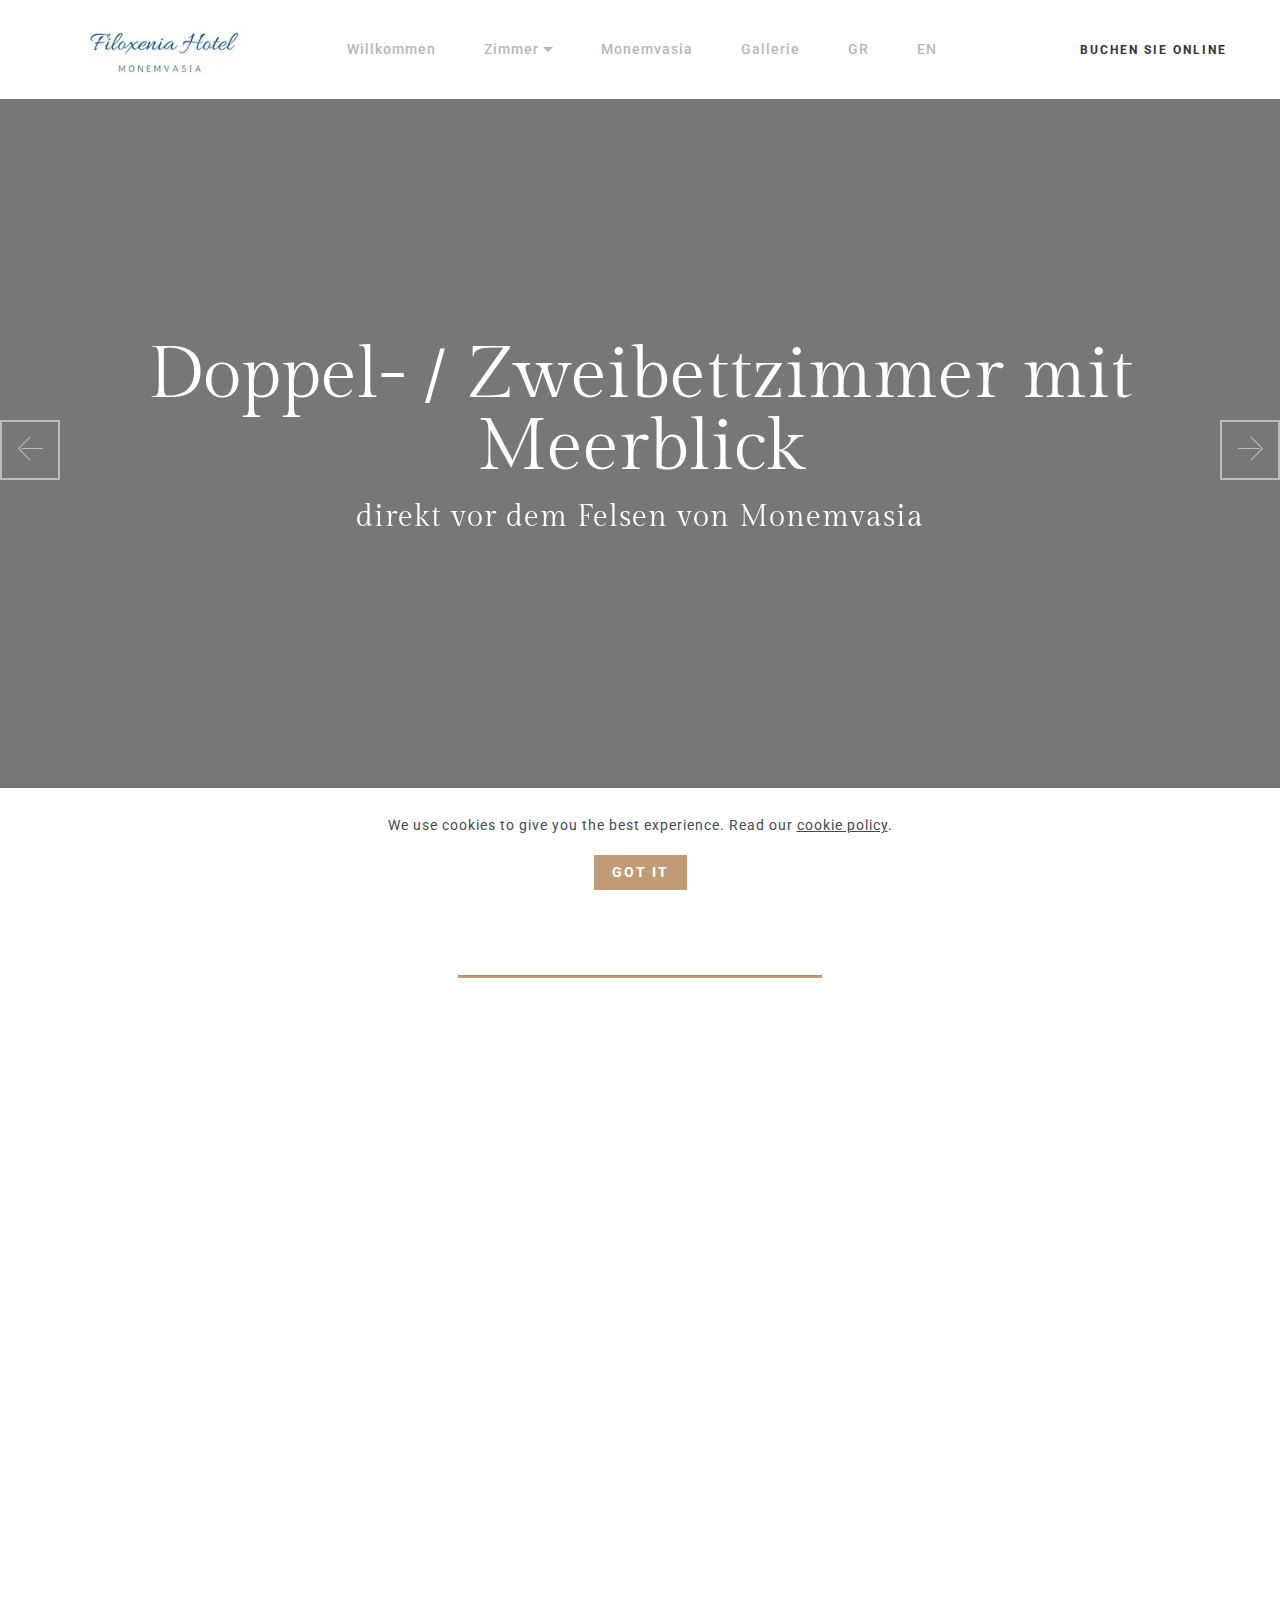
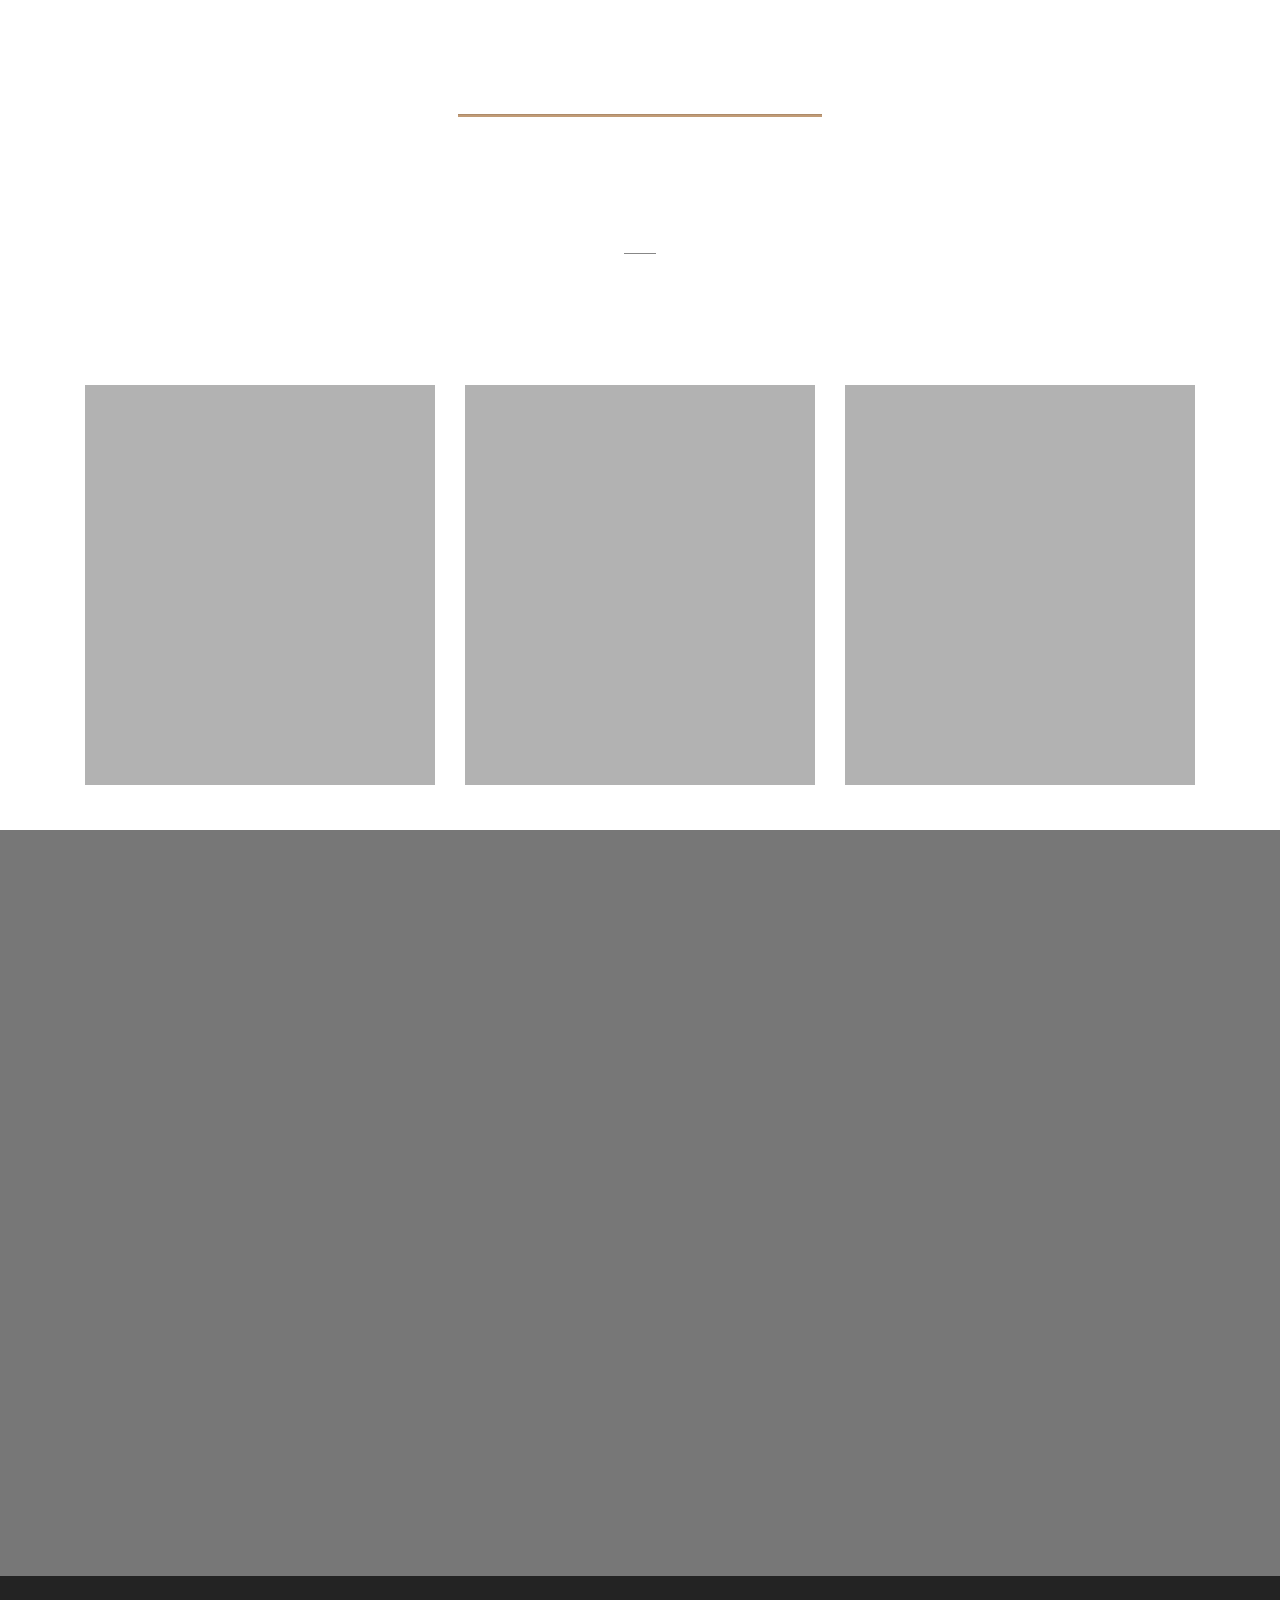
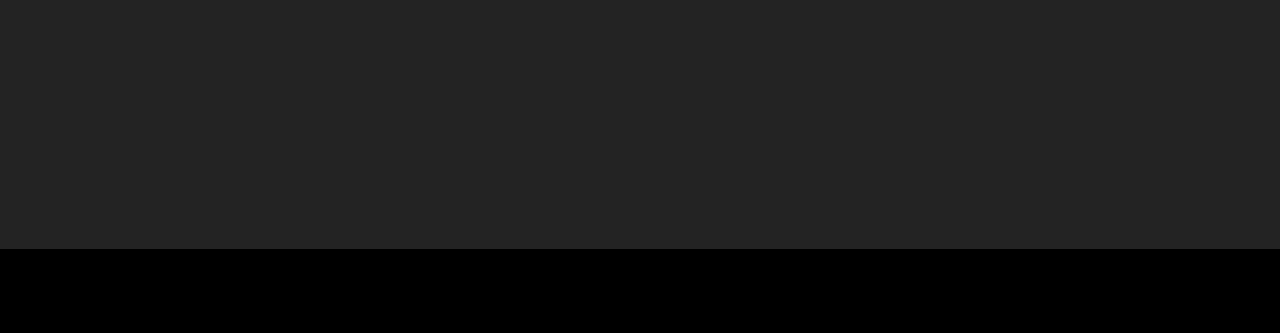
==== commit 062e2870: "create github pages" ====
--- a/page1.html
+++ b/page1.html
@@ -93,7 +93,7 @@
                 </li>
                 <li class="nav-item">
                     <a class="nav-link link text-warning text-primary display-7" href="page7.html">Gallerie</a>
-                </li></ul>
+                </li><li class="nav-item"><a class="nav-link link text-warning text-primary display-7" href="https://gr.filoxenia-monemvasia.gr">GR</a></li><li class="nav-item"><a class="nav-link link text-warning text-primary display-7" href="https://filoxenia-monemvasia.gr">EN</a></li></ul>
             <div class="icons-menu">
               <a href="index.html" target="_blank">
                 <span class="p-2 mbr-iconfont mbri-mobile"></span>
@@ -209,7 +209,7 @@
 				<p class="mbr-text form-text mbr-fonts-style m-0 pb-4 mbr-lighter display-7">Falls Sie Fragen haben sollten, wir freuen uns auf Ihre Nachricht:</p>
 				<div class="form1" data-form-type="formoid">
 					
-					<form action="https://mobirise.eu/" method="POST" class="mbr-form form-with-styler" data-form-title="Mobirise Form"><input type="hidden" name="email" data-form-email="true" value="xeelnkSDzeySKE8vCnLZRAt4De3G+/J+XlOUDst/HrRREev9hx/zMNvJmvyXGzv/w0u1QbWdBTkEB6HUQQ65VmMZj0HrhjK0Zrta/JtVHwnBqJroQAuyzgY6YbpmcMBw.SgWslPSzqSMlo4WdKe0sttro/nkMNei2SHUnL0xVpcCmk0YO6mQwM1LeCkGguurizhlKSPHo8hq4ielHPnnGFMDNnbAsUCcTEcNP9/NOXENG8pO2t/FfIugzeP3iZj6k">
+					<form action="https://mobirise.eu/" method="POST" class="mbr-form form-with-styler" data-form-title="Mobirise Form"><input type="hidden" name="email" data-form-email="true" value="lITrXoCinYWeIEGl85oTQrb6gEKjuckAYaCt0YE3PdcuCm78OQ4iK9gi2LuGSC2amlvAPOtwNBRNMvGQZCjzF0742hm0oILe5H0EWbI81Ks2zrW11icLCo9NltpuBgrV.V9MCneY2/NxfXKdb8/TDzkmeegi1aeZYr/ixksSUMgwsuzziriYLakpZnpsuQNh+bZR64gVNg17QV3I9VfA4R9ppPG5C4twhpDjp6DweLoo6e1BzUvsvS1gwzTn3IfVs">
 						<div class="row">
 							<div hidden="hidden" data-form-alert="" class="alert alert-success col-12">Thanks for filling
 								out the form!</div>
--- a/assets/mobirise/css/mbr-additional.css
+++ b/assets/mobirise/css/mbr-additional.css
@@ -607,7 +607,7 @@
   outline: none;
 }
 .cid-rzMgHGam4n a.nav-link:focus {
-  color: #ffffff !important;
+  color: #232323 !important;
 }
 .cid-rzMgHGam4n .navbar {
   min-height: 77px;
@@ -635,7 +635,7 @@
 }
 @media (min-width: 992px) {
   .cid-rzMgHGam4n .navbar.collapsed.opened:not(.navbar-short) .navbar-collapse {
-    max-height: calc(98.5vh - 5.2rem);
+    max-height: calc(98.5vh - 6rem);
   }
 }
 .cid-rzMgHGam4n .navbar.collapsed .navbar-collapse {
@@ -875,7 +875,7 @@
 }
 .cid-rzMgHGam4n .nav-link:hover,
 .cid-rzMgHGam4n .icons-menu .mbr-iconfont:hover {
-  color: #ffffff !important;
+  color: #232323 !important;
 }
 .cid-rzMgHGam4n .dropdown-item:hover {
   color: #2b6477 !important;
@@ -887,7 +887,7 @@
   bottom: -0.5rem;
   width: 0;
   left: -1rem;
-  background: #ffffff;
+  background: #232323;
   transition: width 0.3s ease-in;
 }
 .cid-rzMgHGam4n .dropdown-menu {
@@ -1480,7 +1480,7 @@
   outline: none;
 }
 .cid-tWHTuwVwX8 a.nav-link:focus {
-  color: #ffffff !important;
+  color: #232323 !important;
 }
 .cid-tWHTuwVwX8 .navbar {
   min-height: 77px;
@@ -1748,7 +1748,7 @@
 }
 .cid-tWHTuwVwX8 .nav-link:hover,
 .cid-tWHTuwVwX8 .icons-menu .mbr-iconfont:hover {
-  color: #ffffff !important;
+  color: #232323 !important;
 }
 .cid-tWHTuwVwX8 .dropdown-item:hover {
   color: #2b6477 !important;
@@ -1760,7 +1760,7 @@
   bottom: -0.5rem;
   width: 0;
   left: -1rem;
-  background: #ffffff;
+  background: #232323;
   transition: width 0.3s ease-in;
 }
 .cid-tWHTuwVwX8 .dropdown-menu {
@@ -2271,7 +2271,7 @@
   outline: none;
 }
 .cid-tWIgUN8uxw a.nav-link:focus {
-  color: #ffffff !important;
+  color: #232323 !important;
 }
 .cid-tWIgUN8uxw .navbar {
   min-height: 77px;
@@ -2539,7 +2539,7 @@
 }
 .cid-tWIgUN8uxw .nav-link:hover,
 .cid-tWIgUN8uxw .icons-menu .mbr-iconfont:hover {
-  color: #ffffff !important;
+  color: #232323 !important;
 }
 .cid-tWIgUN8uxw .dropdown-item:hover {
   color: #2b6477 !important;
@@ -2551,7 +2551,7 @@
   bottom: -0.5rem;
   width: 0;
   left: -1rem;
-  background: #ffffff;
+  background: #232323;
   transition: width 0.3s ease-in;
 }
 .cid-tWIgUN8uxw .dropdown-menu {
@@ -3062,7 +3062,7 @@
   outline: none;
 }
 .cid-tWIiybFCIT a.nav-link:focus {
-  color: #ffffff !important;
+  color: #232323 !important;
 }
 .cid-tWIiybFCIT .navbar {
   min-height: 77px;
@@ -3330,7 +3330,7 @@
 }
 .cid-tWIiybFCIT .nav-link:hover,
 .cid-tWIiybFCIT .icons-menu .mbr-iconfont:hover {
-  color: #ffffff !important;
+  color: #232323 !important;
 }
 .cid-tWIiybFCIT .dropdown-item:hover {
   color: #2b6477 !important;
@@ -3342,7 +3342,7 @@
   bottom: -0.5rem;
   width: 0;
   left: -1rem;
-  background: #ffffff;
+  background: #232323;
   transition: width 0.3s ease-in;
 }
 .cid-tWIiybFCIT .dropdown-menu {
@@ -3853,7 +3853,7 @@
   outline: none;
 }
 .cid-tWIjnneYNR a.nav-link:focus {
-  color: #ffffff !important;
+  color: #232323 !important;
 }
 .cid-tWIjnneYNR .navbar {
   min-height: 77px;
@@ -4121,7 +4121,7 @@
 }
 .cid-tWIjnneYNR .nav-link:hover,
 .cid-tWIjnneYNR .icons-menu .mbr-iconfont:hover {
-  color: #ffffff !important;
+  color: #232323 !important;
 }
 .cid-tWIjnneYNR .dropdown-item:hover {
   color: #2b6477 !important;
@@ -4133,7 +4133,7 @@
   bottom: -0.5rem;
   width: 0;
   left: -1rem;
-  background: #ffffff;
+  background: #232323;
   transition: width 0.3s ease-in;
 }
 .cid-tWIjnneYNR .dropdown-menu {
@@ -4644,7 +4644,7 @@
   outline: none;
 }
 .cid-tWIku85WRH a.nav-link:focus {
-  color: #ffffff !important;
+  color: #232323 !important;
 }
 .cid-tWIku85WRH .navbar {
   min-height: 77px;
@@ -4912,7 +4912,7 @@
 }
 .cid-tWIku85WRH .nav-link:hover,
 .cid-tWIku85WRH .icons-menu .mbr-iconfont:hover {
-  color: #ffffff !important;
+  color: #232323 !important;
 }
 .cid-tWIku85WRH .dropdown-item:hover {
   color: #2b6477 !important;
@@ -4924,7 +4924,7 @@
   bottom: -0.5rem;
   width: 0;
   left: -1rem;
-  background: #ffffff;
+  background: #232323;
   transition: width 0.3s ease-in;
 }
 .cid-tWIku85WRH .dropdown-menu {
@@ -5435,7 +5435,7 @@
   outline: none;
 }
 .cid-tWImlnWuY2 a.nav-link:focus {
-  color: #ffffff !important;
+  color: #232323 !important;
 }
 .cid-tWImlnWuY2 .navbar {
   min-height: 77px;
@@ -5703,7 +5703,7 @@
 }
 .cid-tWImlnWuY2 .nav-link:hover,
 .cid-tWImlnWuY2 .icons-menu .mbr-iconfont:hover {
-  color: #ffffff !important;
+  color: #232323 !important;
 }
 .cid-tWImlnWuY2 .dropdown-item:hover {
   color: #2b6477 !important;
@@ -5715,7 +5715,7 @@
   bottom: -0.5rem;
   width: 0;
   left: -1rem;
-  background: #ffffff;
+  background: #232323;
   transition: width 0.3s ease-in;
 }
 .cid-tWImlnWuY2 .dropdown-menu {
@@ -6136,7 +6136,7 @@
   outline: none;
 }
 .cid-tWIAHuIQJc a.nav-link:focus {
-  color: #ffffff !important;
+  color: #232323 !important;
 }
 .cid-tWIAHuIQJc .navbar {
   min-height: 77px;
@@ -6404,7 +6404,7 @@
 }
 .cid-tWIAHuIQJc .nav-link:hover,
 .cid-tWIAHuIQJc .icons-menu .mbr-iconfont:hover {
-  color: #ffffff !important;
+  color: #232323 !important;
 }
 .cid-tWIAHuIQJc .dropdown-item:hover {
   color: #2b6477 !important;
@@ -6416,7 +6416,7 @@
   bottom: -0.5rem;
   width: 0;
   left: -1rem;
-  background: #ffffff;
+  background: #232323;
   transition: width 0.3s ease-in;
 }
 .cid-tWIAHuIQJc .dropdown-menu {
--- a/assets/mobirise/css/mbr-additional.css
+++ b/assets/mobirise/css/mbr-additional.css
@@ -607,7 +607,7 @@
   outline: none;
 }
 .cid-rzMgHGam4n a.nav-link:focus {
-  color: #ffffff !important;
+  color: #232323 !important;
 }
 .cid-rzMgHGam4n .navbar {
   min-height: 77px;
@@ -635,7 +635,7 @@
 }
 @media (min-width: 992px) {
   .cid-rzMgHGam4n .navbar.collapsed.opened:not(.navbar-short) .navbar-collapse {
-    max-height: calc(98.5vh - 5.2rem);
+    max-height: calc(98.5vh - 6rem);
   }
 }
 .cid-rzMgHGam4n .navbar.collapsed .navbar-collapse {
@@ -875,7 +875,7 @@
 }
 .cid-rzMgHGam4n .nav-link:hover,
 .cid-rzMgHGam4n .icons-menu .mbr-iconfont:hover {
-  color: #ffffff !important;
+  color: #232323 !important;
 }
 .cid-rzMgHGam4n .dropdown-item:hover {
   color: #2b6477 !important;
@@ -887,7 +887,7 @@
   bottom: -0.5rem;
   width: 0;
   left: -1rem;
-  background: #ffffff;
+  background: #232323;
   transition: width 0.3s ease-in;
 }
 .cid-rzMgHGam4n .dropdown-menu {
@@ -1480,7 +1480,7 @@
   outline: none;
 }
 .cid-tWHTuwVwX8 a.nav-link:focus {
-  color: #ffffff !important;
+  color: #232323 !important;
 }
 .cid-tWHTuwVwX8 .navbar {
   min-height: 77px;
@@ -1748,7 +1748,7 @@
 }
 .cid-tWHTuwVwX8 .nav-link:hover,
 .cid-tWHTuwVwX8 .icons-menu .mbr-iconfont:hover {
-  color: #ffffff !important;
+  color: #232323 !important;
 }
 .cid-tWHTuwVwX8 .dropdown-item:hover {
   color: #2b6477 !important;
@@ -1760,7 +1760,7 @@
   bottom: -0.5rem;
   width: 0;
   left: -1rem;
-  background: #ffffff;
+  background: #232323;
   transition: width 0.3s ease-in;
 }
 .cid-tWHTuwVwX8 .dropdown-menu {
@@ -2271,7 +2271,7 @@
   outline: none;
 }
 .cid-tWIgUN8uxw a.nav-link:focus {
-  color: #ffffff !important;
+  color: #232323 !important;
 }
 .cid-tWIgUN8uxw .navbar {
   min-height: 77px;
@@ -2539,7 +2539,7 @@
 }
 .cid-tWIgUN8uxw .nav-link:hover,
 .cid-tWIgUN8uxw .icons-menu .mbr-iconfont:hover {
-  color: #ffffff !important;
+  color: #232323 !important;
 }
 .cid-tWIgUN8uxw .dropdown-item:hover {
   color: #2b6477 !important;
@@ -2551,7 +2551,7 @@
   bottom: -0.5rem;
   width: 0;
   left: -1rem;
-  background: #ffffff;
+  background: #232323;
   transition: width 0.3s ease-in;
 }
 .cid-tWIgUN8uxw .dropdown-menu {
@@ -3062,7 +3062,7 @@
   outline: none;
 }
 .cid-tWIiybFCIT a.nav-link:focus {
-  color: #ffffff !important;
+  color: #232323 !important;
 }
 .cid-tWIiybFCIT .navbar {
   min-height: 77px;
@@ -3330,7 +3330,7 @@
 }
 .cid-tWIiybFCIT .nav-link:hover,
 .cid-tWIiybFCIT .icons-menu .mbr-iconfont:hover {
-  color: #ffffff !important;
+  color: #232323 !important;
 }
 .cid-tWIiybFCIT .dropdown-item:hover {
   color: #2b6477 !important;
@@ -3342,7 +3342,7 @@
   bottom: -0.5rem;
   width: 0;
   left: -1rem;
-  background: #ffffff;
+  background: #232323;
   transition: width 0.3s ease-in;
 }
 .cid-tWIiybFCIT .dropdown-menu {
@@ -3853,7 +3853,7 @@
   outline: none;
 }
 .cid-tWIjnneYNR a.nav-link:focus {
-  color: #ffffff !important;
+  color: #232323 !important;
 }
 .cid-tWIjnneYNR .navbar {
   min-height: 77px;
@@ -4121,7 +4121,7 @@
 }
 .cid-tWIjnneYNR .nav-link:hover,
 .cid-tWIjnneYNR .icons-menu .mbr-iconfont:hover {
-  color: #ffffff !important;
+  color: #232323 !important;
 }
 .cid-tWIjnneYNR .dropdown-item:hover {
   color: #2b6477 !important;
@@ -4133,7 +4133,7 @@
   bottom: -0.5rem;
   width: 0;
   left: -1rem;
-  background: #ffffff;
+  background: #232323;
   transition: width 0.3s ease-in;
 }
 .cid-tWIjnneYNR .dropdown-menu {
@@ -4644,7 +4644,7 @@
   outline: none;
 }
 .cid-tWIku85WRH a.nav-link:focus {
-  color: #ffffff !important;
+  color: #232323 !important;
 }
 .cid-tWIku85WRH .navbar {
   min-height: 77px;
@@ -4912,7 +4912,7 @@
 }
 .cid-tWIku85WRH .nav-link:hover,
 .cid-tWIku85WRH .icons-menu .mbr-iconfont:hover {
-  color: #ffffff !important;
+  color: #232323 !important;
 }
 .cid-tWIku85WRH .dropdown-item:hover {
   color: #2b6477 !important;
@@ -4924,7 +4924,7 @@
   bottom: -0.5rem;
   width: 0;
   left: -1rem;
-  background: #ffffff;
+  background: #232323;
   transition: width 0.3s ease-in;
 }
 .cid-tWIku85WRH .dropdown-menu {
@@ -5435,7 +5435,7 @@
   outline: none;
 }
 .cid-tWImlnWuY2 a.nav-link:focus {
-  color: #ffffff !important;
+  color: #232323 !important;
 }
 .cid-tWImlnWuY2 .navbar {
   min-height: 77px;
@@ -5703,7 +5703,7 @@
 }
 .cid-tWImlnWuY2 .nav-link:hover,
 .cid-tWImlnWuY2 .icons-menu .mbr-iconfont:hover {
-  color: #ffffff !important;
+  color: #232323 !important;
 }
 .cid-tWImlnWuY2 .dropdown-item:hover {
   color: #2b6477 !important;
@@ -5715,7 +5715,7 @@
   bottom: -0.5rem;
   width: 0;
   left: -1rem;
-  background: #ffffff;
+  background: #232323;
   transition: width 0.3s ease-in;
 }
 .cid-tWImlnWuY2 .dropdown-menu {
@@ -6136,7 +6136,7 @@
   outline: none;
 }
 .cid-tWIAHuIQJc a.nav-link:focus {
-  color: #ffffff !important;
+  color: #232323 !important;
 }
 .cid-tWIAHuIQJc .navbar {
   min-height: 77px;
@@ -6404,7 +6404,7 @@
 }
 .cid-tWIAHuIQJc .nav-link:hover,
 .cid-tWIAHuIQJc .icons-menu .mbr-iconfont:hover {
-  color: #ffffff !important;
+  color: #232323 !important;
 }
 .cid-tWIAHuIQJc .dropdown-item:hover {
   color: #2b6477 !important;
@@ -6416,7 +6416,7 @@
   bottom: -0.5rem;
   width: 0;
   left: -1rem;
-  background: #ffffff;
+  background: #232323;
   transition: width 0.3s ease-in;
 }
 .cid-tWIAHuIQJc .dropdown-menu {
